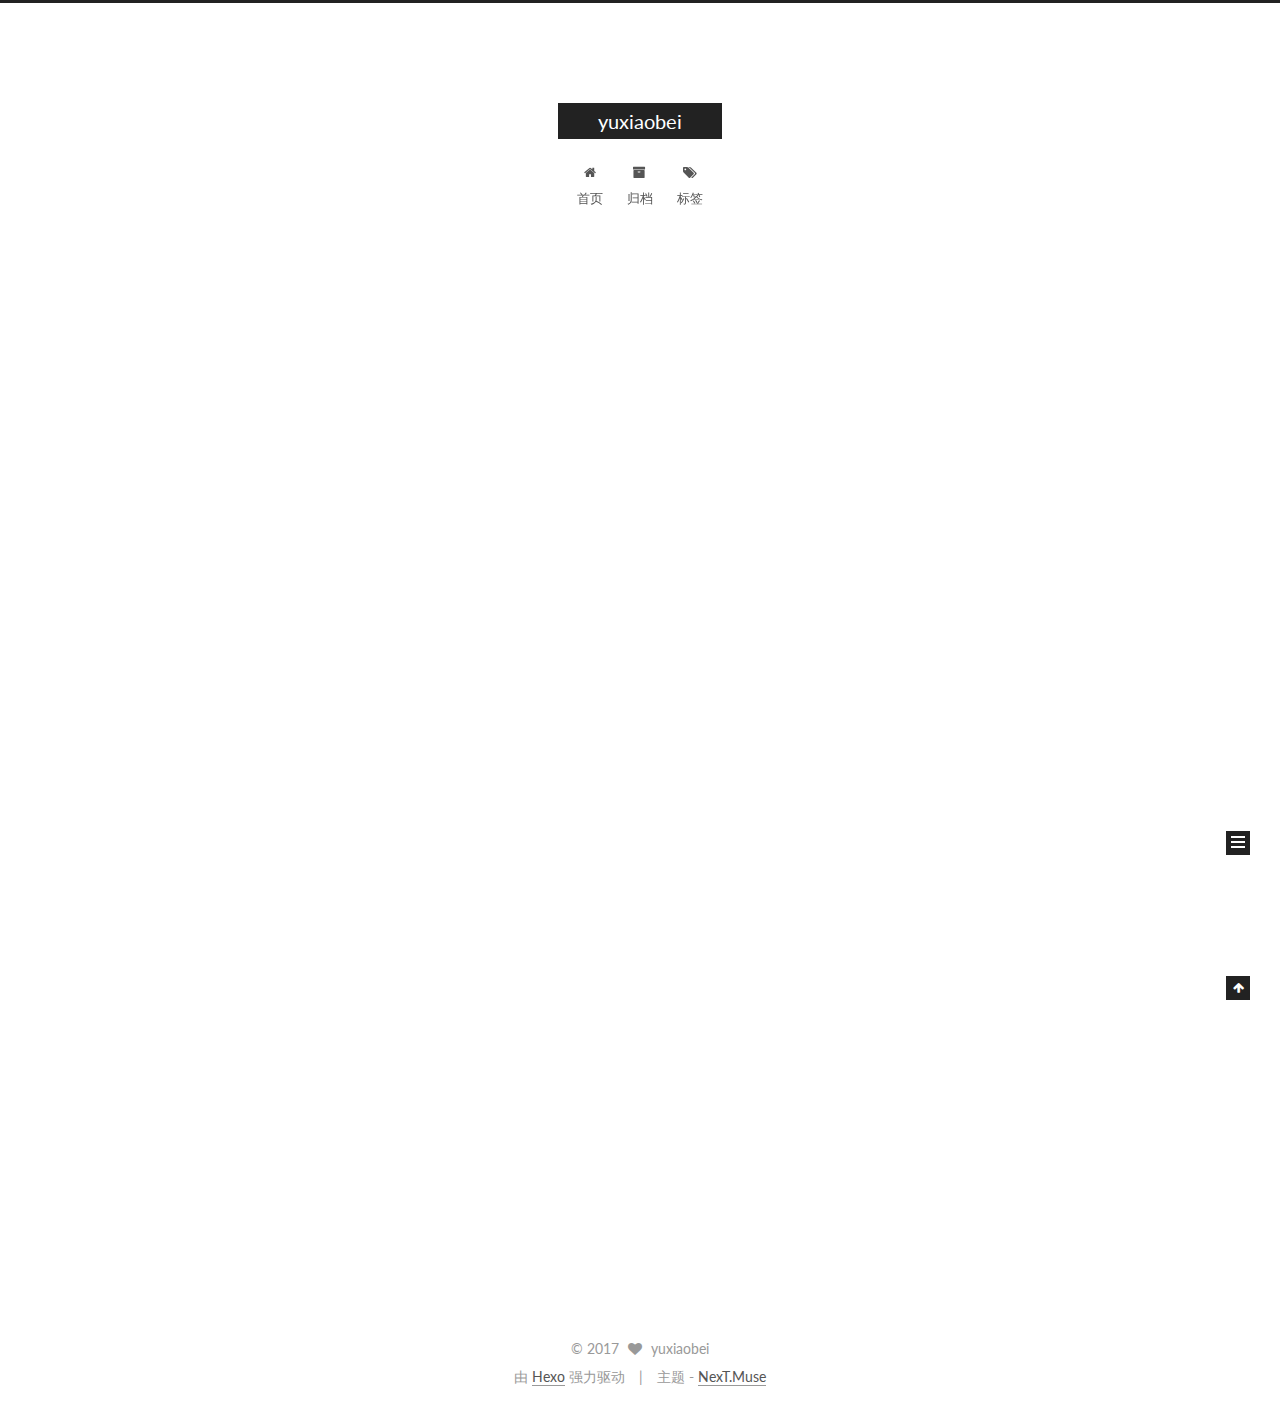
==== index.html @ 4ff59f2c "Site updated: 2017-12-08 08:45:27" ====
<!DOCTYPE html>



  


<html class="theme-next muse use-motion" lang="zh-Hans">
<head>
  <meta charset="UTF-8"/>
<meta http-equiv="X-UA-Compatible" content="IE=edge" />
<meta name="viewport" content="width=device-width, initial-scale=1, maximum-scale=1"/>
<meta name="theme-color" content="#222">









<meta http-equiv="Cache-Control" content="no-transform" />
<meta http-equiv="Cache-Control" content="no-siteapp" />















  
  
  <link href="/lib/fancybox/source/jquery.fancybox.css?v=2.1.5" rel="stylesheet" type="text/css" />




  
  
  
  

  
    
    
  

  

  

  

  

  
    
    
    <link href="//fonts.googleapis.com/css?family=Lato:300,300italic,400,400italic,700,700italic&subset=latin,latin-ext" rel="stylesheet" type="text/css">
  






<link href="/lib/font-awesome/css/font-awesome.min.css?v=4.6.2" rel="stylesheet" type="text/css" />

<link href="/css/main.css?v=5.1.2" rel="stylesheet" type="text/css" />


  <meta name="keywords" content="Hexo, NexT" />








  <link rel="shortcut icon" type="image/x-icon" href="/favicon.ico?v=5.1.2" />






<meta property="og:type" content="website">
<meta property="og:title" content="yuxiaobei">
<meta property="og:url" content="http://yuxiaobei.me/index.html">
<meta property="og:site_name" content="yuxiaobei">
<meta property="og:locale" content="zh-Hans">
<meta name="twitter:card" content="summary">
<meta name="twitter:title" content="yuxiaobei">



<script type="text/javascript" id="hexo.configurations">
  var NexT = window.NexT || {};
  var CONFIG = {
    root: '/',
    scheme: 'Muse',
    sidebar: {"position":"left","display":"post","offset":12,"offset_float":12,"b2t":false,"scrollpercent":false,"onmobile":false},
    fancybox: true,
    tabs: true,
    motion: true,
    duoshuo: {
      userId: '0',
      author: '博主'
    },
    algolia: {
      applicationID: '',
      apiKey: '',
      indexName: '',
      hits: {"per_page":10},
      labels: {"input_placeholder":"Search for Posts","hits_empty":"We didn't find any results for the search: ${query}","hits_stats":"${hits} results found in ${time} ms"}
    }
  };
</script>



  <link rel="canonical" href="http://yuxiaobei.me/"/>





  <title>yuxiaobei</title>
  














</head>

<body itemscope itemtype="http://schema.org/WebPage" lang="zh-Hans">

  
  
    
  

  <div class="container sidebar-position-left 
   page-home 
 ">
    <div class="headband"></div>

    <header id="header" class="header" itemscope itemtype="http://schema.org/WPHeader">
      <div class="header-inner"><div class="site-brand-wrapper">
  <div class="site-meta ">
    

    <div class="custom-logo-site-title">
      <a href="/"  class="brand" rel="start">
        <span class="logo-line-before"><i></i></span>
        <span class="site-title">yuxiaobei</span>
        <span class="logo-line-after"><i></i></span>
      </a>
    </div>
      
        <p class="site-subtitle"></p>
      
  </div>

  <div class="site-nav-toggle">
    <button>
      <span class="btn-bar"></span>
      <span class="btn-bar"></span>
      <span class="btn-bar"></span>
    </button>
  </div>
</div>

<nav class="site-nav">
  

  
    <ul id="menu" class="menu">
      
        
        <li class="menu-item menu-item-home">
          <a href="/" rel="section">
            
              <i class="menu-item-icon fa fa-fw fa-home"></i> <br />
            
            首页
          </a>
        </li>
      
        
        <li class="menu-item menu-item-archives">
          <a href="/archives/" rel="section">
            
              <i class="menu-item-icon fa fa-fw fa-archive"></i> <br />
            
            归档
          </a>
        </li>
      
        
        <li class="menu-item menu-item-tags">
          <a href="/tags/" rel="section">
            
              <i class="menu-item-icon fa fa-fw fa-tags"></i> <br />
            
            标签
          </a>
        </li>
      

      
    </ul>
  

  
</nav>



 </div>
    </header>

    <main id="main" class="main">
      <div class="main-inner">
        <div class="content-wrap">
          <div id="content" class="content">
            
  <section id="posts" class="posts-expand">
    
      

  

  
  
  

  <article class="post post-type-normal" itemscope itemtype="http://schema.org/Article">
  
  
  
  <div class="post-block">
    <link itemprop="mainEntityOfPage" href="http://yuxiaobei.me/2017/12/08/hello-world/">

    <span hidden itemprop="author" itemscope itemtype="http://schema.org/Person">
      <meta itemprop="name" content="yuxiaobei">
      <meta itemprop="description" content="">
      <meta itemprop="image" content="/images/avatar.gif">
    </span>

    <span hidden itemprop="publisher" itemscope itemtype="http://schema.org/Organization">
      <meta itemprop="name" content="yuxiaobei">
    </span>

    
      <header class="post-header">

        
        
          <h1 class="post-title" itemprop="name headline">
                
                <a class="post-title-link" href="/2017/12/08/hello-world/" itemprop="url">Hello World</a></h1>
        

        <div class="post-meta">
          <span class="post-time">
            
              <span class="post-meta-item-icon">
                <i class="fa fa-calendar-o"></i>
              </span>
              
                <span class="post-meta-item-text">发表于</span>
              
              <time title="创建于" itemprop="dateCreated datePublished" datetime="2017-12-08T08:29:46+08:00">
                2017-12-08
              </time>
            

            

            
          </span>

          

          
            
          

          
          

          

          

          

        </div>
      </header>
    

    
    
    
    <div class="post-body" itemprop="articleBody">

      
      

      
        
          
            <p>Welcome to <a href="https://hexo.io/" target="_blank" rel="noopener">Hexo</a>! This is your very first post. Check <a href="https://hexo.io/docs/" target="_blank" rel="noopener">documentation</a> for more info. If you get any problems when using Hexo, you can find the answer in <a href="https://hexo.io/docs/troubleshooting.html" target="_blank" rel="noopener">troubleshooting</a> or you can ask me on <a href="https://github.com/hexojs/hexo/issues" target="_blank" rel="noopener">GitHub</a>.</p>
<h2 id="Quick-Start"><a href="#Quick-Start" class="headerlink" title="Quick Start"></a>Quick Start</h2><h3 id="Create-a-new-post"><a href="#Create-a-new-post" class="headerlink" title="Create a new post"></a>Create a new post</h3><figure class="highlight bash"><table><tr><td class="gutter"><pre><span class="line">1</span><br></pre></td><td class="code"><pre><span class="line">$ hexo new <span class="string">"My New Post"</span></span><br></pre></td></tr></table></figure>
<p>More info: <a href="https://hexo.io/docs/writing.html" target="_blank" rel="noopener">Writing</a></p>
<h3 id="Run-server"><a href="#Run-server" class="headerlink" title="Run server"></a>Run server</h3><figure class="highlight bash"><table><tr><td class="gutter"><pre><span class="line">1</span><br></pre></td><td class="code"><pre><span class="line">$ hexo server</span><br></pre></td></tr></table></figure>
<p>More info: <a href="https://hexo.io/docs/server.html" target="_blank" rel="noopener">Server</a></p>
<h3 id="Generate-static-files"><a href="#Generate-static-files" class="headerlink" title="Generate static files"></a>Generate static files</h3><figure class="highlight bash"><table><tr><td class="gutter"><pre><span class="line">1</span><br></pre></td><td class="code"><pre><span class="line">$ hexo generate</span><br></pre></td></tr></table></figure>
<p>More info: <a href="https://hexo.io/docs/generating.html" target="_blank" rel="noopener">Generating</a></p>
<h3 id="Deploy-to-remote-sites"><a href="#Deploy-to-remote-sites" class="headerlink" title="Deploy to remote sites"></a>Deploy to remote sites</h3><figure class="highlight bash"><table><tr><td class="gutter"><pre><span class="line">1</span><br></pre></td><td class="code"><pre><span class="line">$ hexo deploy</span><br></pre></td></tr></table></figure>
<p>More info: <a href="https://hexo.io/docs/deployment.html" target="_blank" rel="noopener">Deployment</a></p>

          
        
      
    </div>
    
    
    

    

    

    

    <footer class="post-footer">
      

      

      

      
      
        <div class="post-eof"></div>
      
    </footer>
  </div>
  
  
  
  </article>


    
  </section>

  


          </div>
          


          

        </div>
        
          
  
  <div class="sidebar-toggle">
    <div class="sidebar-toggle-line-wrap">
      <span class="sidebar-toggle-line sidebar-toggle-line-first"></span>
      <span class="sidebar-toggle-line sidebar-toggle-line-middle"></span>
      <span class="sidebar-toggle-line sidebar-toggle-line-last"></span>
    </div>
  </div>

  <aside id="sidebar" class="sidebar">
    
    <div class="sidebar-inner">

      

      

      <section class="site-overview sidebar-panel sidebar-panel-active">
        <div class="site-author motion-element" itemprop="author" itemscope itemtype="http://schema.org/Person">
          <img class="site-author-image" itemprop="image"
               src="/images/avatar.gif"
               alt="yuxiaobei" />
          <p class="site-author-name" itemprop="name">yuxiaobei</p>
           
              <p class="site-description motion-element" itemprop="description"></p>
          
        </div>
        <nav class="site-state motion-element">

          
            <div class="site-state-item site-state-posts">
              <a href="/archives/">
                <span class="site-state-item-count">1</span>
                <span class="site-state-item-name">日志</span>
              </a>
            </div>
          

          

          

        </nav>

        

        <div class="links-of-author motion-element">
          
        </div>

        
        

        
        

        


      </section>

      

      

    </div>
  </aside>


        
      </div>
    </main>

    <footer id="footer" class="footer">
      <div class="footer-inner">
        <div class="copyright" >
  
  &copy; 
  <span itemprop="copyrightYear">2017</span>
  <span class="with-love">
    <i class="fa fa-heart"></i>
  </span>
  <span class="author" itemprop="copyrightHolder">yuxiaobei</span>
</div>


<div class="powered-by">
  由 <a class="theme-link" href="https://hexo.io">Hexo</a> 强力驱动
</div>

<div class="theme-info">
  主题 -
  <a class="theme-link" href="https://github.com/iissnan/hexo-theme-next">
    NexT.Muse
  </a>
</div>


        

        
      </div>
    </footer>

    
      <div class="back-to-top">
        <i class="fa fa-arrow-up"></i>
        
      </div>
    

  </div>

  

<script type="text/javascript">
  if (Object.prototype.toString.call(window.Promise) !== '[object Function]') {
    window.Promise = null;
  }
</script>









  












  
  <script type="text/javascript" src="/lib/jquery/index.js?v=2.1.3"></script>

  
  <script type="text/javascript" src="/lib/fastclick/lib/fastclick.min.js?v=1.0.6"></script>

  
  <script type="text/javascript" src="/lib/jquery_lazyload/jquery.lazyload.js?v=1.9.7"></script>

  
  <script type="text/javascript" src="/lib/velocity/velocity.min.js?v=1.2.1"></script>

  
  <script type="text/javascript" src="/lib/velocity/velocity.ui.min.js?v=1.2.1"></script>

  
  <script type="text/javascript" src="/lib/fancybox/source/jquery.fancybox.pack.js?v=2.1.5"></script>


  


  <script type="text/javascript" src="/js/src/utils.js?v=5.1.2"></script>

  <script type="text/javascript" src="/js/src/motion.js?v=5.1.2"></script>



  
  

  
    <script type="text/javascript" src="/js/src/scrollspy.js?v=5.1.2"></script>
<script type="text/javascript" src="/js/src/post-details.js?v=5.1.2"></script>

  

  


  <script type="text/javascript" src="/js/src/bootstrap.js?v=5.1.2"></script>



  


  




	





  





  






  





  

  

  

  

  

  

</body>
</html>
---- css/main.css ----
/* normalize.css v3.0.2 | MIT License | git.io/normalize */
html {
  font-family: sans-serif; /* 1 */
  -ms-text-size-adjust: 100%; /* 2 */
  -webkit-text-size-adjust: 100%; /* 2 */
}
body {
  margin: 0;
}
article,
aside,
details,
figcaption,
figure,
footer,
header,
hgroup,
main,
menu,
nav,
section,
summary {
  display: block;
}
audio,
canvas,
progress,
video {
  display: inline-block; /* 1 */
  vertical-align: baseline; /* 2 */
}
audio:not([controls]) {
  display: none;
  height: 0;
}
[hidden],
template {
  display: none;
}
a {
  background-color: transparent;
}
a:active,
a:hover {
  outline: 0;
}
abbr[title] {
  border-bottom: 1px dotted;
}
b,
strong {
  font-weight: bold;
}
dfn {
  font-style: italic;
}
h1 {
  font-size: 2em;
  margin: 0.67em 0;
}
mark {
  background: #ff0;
  color: #000;
}
small {
  font-size: 80%;
}
sub,
sup {
  font-size: 75%;
  line-height: 0;
  position: relative;
  vertical-align: baseline;
}
sup {
  top: -0.5em;
}
sub {
  bottom: -0.25em;
}
img {
  border: 0;
}
svg:not(:root) {
  overflow: hidden;
}
figure {
  margin: 1em 40px;
}
hr {
  -moz-box-sizing: content-box;
  box-sizing: content-box;
  height: 0;
}
pre {
  overflow: auto;
}
code,
kbd,
pre,
samp {
  font-family: monospace, monospace;
  font-size: 1em;
}
button,
input,
optgroup,
select,
textarea {
  color: inherit; /* 1 */
  font: inherit; /* 2 */
  margin: 0; /* 3 */
}
button {
  overflow: visible;
}
button,
select {
  text-transform: none;
}
button,
html input[type="button"],
input[type="reset"],
input[type="submit"] {
  -webkit-appearance: button; /* 2 */
  cursor: pointer; /* 3 */
}
button[disabled],
html input[disabled] {
  cursor: default;
}
button::-moz-focus-inner,
input::-moz-focus-inner {
  border: 0;
  padding: 0;
}
input {
  line-height: normal;
}
input[type="checkbox"],
input[type="radio"] {
  box-sizing: border-box; /* 1 */
  padding: 0; /* 2 */
}
input[type="number"]::-webkit-inner-spin-button,
input[type="number"]::-webkit-outer-spin-button {
  height: auto;
}
input[type="search"] {
  -webkit-appearance: textfield; /* 1 */
  -moz-box-sizing: content-box;
  -webkit-box-sizing: content-box; /* 2 */
  box-sizing: content-box;
}
input[type="search"]::-webkit-search-cancel-button,
input[type="search"]::-webkit-search-decoration {
  -webkit-appearance: none;
}
fieldset {
  border: 1px solid #c0c0c0;
  margin: 0 2px;
  padding: 0.35em 0.625em 0.75em;
}
legend {
  border: 0; /* 1 */
  padding: 0; /* 2 */
}
textarea {
  overflow: auto;
}
optgroup {
  font-weight: bold;
}
table {
  border-collapse: collapse;
  border-spacing: 0;
}
td,
th {
  padding: 0;
}
::selection {
  background: #262a30;
  color: #fff;
}
body {
  position: relative;
  font-family: 'Lato', "PingFang SC", "Microsoft YaHei", sans-serif;
  font-size: 14px;
  line-height: 2;
  color: #555;
  background: #fff;
}
@media (max-width: 767px) {
  body {
    padding-right: 0 !important;
  }
}
@media (min-width: 768px) and (max-width: 991px) {
  body {
    padding-right: 0 !important;
  }
}
@media (min-width: 1600px) {
  body {
    font-size: 16px;
  }
}
h1,
h2,
h3,
h4,
h5,
h6 {
  margin: 0;
  padding: 0;
  font-weight: bold;
  line-height: 1.5;
  font-family: 'Lato', "PingFang SC", "Microsoft YaHei", sans-serif;
}
h2,
h3,
h4,
h5,
h6 {
  margin: 20px 0 15px;
}
h1 {
  font-size: 22px;
}
@media (max-width: 767px) {
  h1 {
    font-size: 18px;
  }
}
h2 {
  font-size: 20px;
}
@media (max-width: 767px) {
  h2 {
    font-size: 16px;
  }
}
h3 {
  font-size: 18px;
}
@media (max-width: 767px) {
  h3 {
    font-size: 14px;
  }
}
h4 {
  font-size: 16px;
}
@media (max-width: 767px) {
  h4 {
    font-size: 12px;
  }
}
h5 {
  font-size: 14px;
}
@media (max-width: 767px) {
  h5 {
    font-size: 10px;
  }
}
h6 {
  font-size: 12px;
}
@media (max-width: 767px) {
  h6 {
    font-size: 8px;
  }
}
p {
  margin: 0 0 20px 0;
}
a {
  color: #555;
  text-decoration: none;
  border-bottom: 1px solid #999;
  word-wrap: break-word;
}
a:hover {
  color: #222;
  border-bottom-color: #222;
}
blockquote {
  margin: 0;
  padding: 0;
}
img {
  display: block;
  margin: auto;
  max-width: 100%;
  height: auto;
}
hr {
  margin: 40px 0;
  height: 3px;
  border: none;
  background-color: #ddd;
  background-image: repeating-linear-gradient(-45deg, #fff, #fff 4px, transparent 4px, transparent 8px);
}
blockquote {
  padding: 0 15px;
  color: #666;
  border-left: 4px solid #ddd;
}
blockquote cite::before {
  content: "-";
  padding: 0 5px;
}
dt {
  font-weight: 700;
}
dd {
  margin: 0;
  padding: 0;
}
.text-left {
  text-align: left;
}
.text-center {
  text-align: center;
}
.text-right {
  text-align: right;
}
.text-justify {
  text-align: justify;
}
.text-nowrap {
  white-space: nowrap;
}
.text-lowercase {
  text-transform: lowercase;
}
.text-uppercase {
  text-transform: uppercase;
}
.text-capitalize {
  text-transform: capitalize;
}
.center-block {
  display: block;
  margin-left: auto;
  margin-right: auto;
}
.clearfix:before,
.clearfix:after {
  content: " ";
  display: table;
}
.clearfix:after {
  clear: both;
}
.pullquote {
  width: 45%;
}
.pullquote.left {
  float: left;
  margin-left: 5px;
  margin-right: 10px;
}
.pullquote.right {
  float: right;
  margin-left: 10px;
  margin-right: 5px;
}
.affix.affix.affix {
  position: fixed;
}
.translation {
  margin-top: -20px;
  font-size: 14px;
  color: #999;
}
.scrollbar-measure {
  width: 100px;
  height: 100px;
  overflow: scroll;
  position: absolute;
  top: -9999px;
}
.use-motion .motion-element {
  opacity: 0;
}
table {
  margin: 20px 0;
  width: 100%;
  border-collapse: collapse;
  border-spacing: 0;
  border: 1px solid #ddd;
  font-size: 14px;
  table-layout: fixed;
  word-wrap: break-all;
}
table>tbody>tr:nth-of-type(odd) {
  background-color: #f9f9f9;
}
table>tbody>tr:hover {
  background-color: #f5f5f5;
}
caption,
th,
td {
  padding: 8px;
  text-align: left;
  vertical-align: middle;
  font-weight: normal;
}
th,
td {
  border-bottom: 3px solid #ddd;
  border-right: 1px solid #eee;
}
th {
  padding-bottom: 10px;
  font-weight: 700;
}
td {
  border-bottom-width: 1px;
}
html,
body {
  height: 100%;
}
.container {
  position: relative;
  min-height: 100%;
}
.header-inner {
  margin: 0 auto;
  padding: 100px 0 70px;
  width: 700px;
}
@media (min-width: 1600px) {
  .container .header-inner {
    width: 900px;
  }
}
.main {
  padding-bottom: 150px;
}
.main-inner {
  margin: 0 auto;
  width: 700px;
}
@media (min-width: 1600px) {
  .container .main-inner {
    width: 900px;
  }
}
.footer {
  position: absolute;
  left: 0;
  bottom: 0;
  width: 100%;
  min-height: 50px;
}
.footer-inner {
  box-sizing: border-box;
  margin: 20px auto;
  width: 700px;
}
@media (min-width: 1600px) {
  .container .footer-inner {
    width: 900px;
  }
}
pre,
.highlight {
  overflow: auto;
  margin: 20px 0;
  padding: 0;
  font-size: 13px;
  color: #4d4d4c;
  background: #f7f7f7;
  line-height: 1.6;
}
pre,
code {
  font-family: consolas, Menlo, "PingFang SC", "Microsoft YaHei", monospace;
}
code {
  padding: 2px 4px;
  word-wrap: break-word;
  color: #555;
  background: #eee;
  border-radius: 3px;
  font-size: 13px;
}
pre code {
  padding: 0;
  color: #4d4d4c;
  background: none;
  text-shadow: none;
}
.highlight {
  border-radius: 1px;
}
.highlight pre {
  border: none;
  margin: 0;
  padding: 10px 0;
}
.highlight table {
  margin: 0;
  width: auto;
  border: none;
}
.highlight td {
  border: none;
  padding: 0;
}
.highlight figcaption {
  font-size: 1em;
  color: #4d4d4c;
  line-height: 1em;
  margin-bottom: 1em;
}
.highlight figcaption:before,
.highlight figcaption:after {
  content: " ";
  display: table;
}
.highlight figcaption:after {
  clear: both;
}
.highlight figcaption a {
  float: right;
  color: #4d4d4c;
}
.highlight figcaption a:hover {
  border-bottom-color: #4d4d4c;
}
.highlight .gutter pre {
  padding-left: 10px;
  padding-right: 10px;
  color: #869194;
  text-align: right;
  background-color: #eff2f3;
}
.highlight .code pre {
  width: 100%;
  padding-left: 10px;
  padding-right: 10px;
  background-color: #f7f7f7;
}
.highlight .line {
  height: 20px;
}
.gutter {
  -webkit-user-select: none;
  -moz-user-select: none;
  -ms-user-select: none;
  user-select: none;
}
.gist table {
  width: auto;
}
.gist table td {
  border: none;
}
pre .deletion {
  background: #fdd;
}
pre .addition {
  background: #dfd;
}
pre .meta {
  color: #8959a8;
}
pre .comment {
  color: #8e908c;
}
pre .variable,
pre .attribute,
pre .tag,
pre .regexp,
pre .ruby .constant,
pre .xml .tag .title,
pre .xml .pi,
pre .xml .doctype,
pre .html .doctype,
pre .css .id,
pre .css .class,
pre .css .pseudo {
  color: #c82829;
}
pre .number,
pre .preprocessor,
pre .built_in,
pre .literal,
pre .params,
pre .constant,
pre .command {
  color: #f5871f;
}
pre .ruby .class .title,
pre .css .rules .attribute,
pre .string,
pre .value,
pre .inheritance,
pre .header,
pre .ruby .symbol,
pre .xml .cdata,
pre .special,
pre .number,
pre .formula {
  color: #718c00;
}
pre .title,
pre .css .hexcolor {
  color: #3e999f;
}
pre .function,
pre .python .decorator,
pre .python .title,
pre .ruby .function .title,
pre .ruby .title .keyword,
pre .perl .sub,
pre .javascript .title,
pre .coffeescript .title {
  color: #4271ae;
}
pre .keyword,
pre .javascript .function {
  color: #8959a8;
}
.full-image.full-image.full-image {
  border: none;
  max-width: 100%;
  width: auto;
  margin: 20px auto;
}
@media (min-width: 992px) {
  .full-image.full-image.full-image {
    max-width: none;
    width: 110%;
    margin: 25px -5%;
  }
}
.blockquote-center,
.page-home .post-type-quote blockquote,
.page-post-detail .post-type-quote blockquote {
  position: relative;
  margin: 40px 0;
  padding: 0;
  border-left: none;
  text-align: center;
}
.blockquote-center::before,
.page-home .post-type-quote blockquote::before,
.page-post-detail .post-type-quote blockquote::before,
.blockquote-center::after,
.page-home .post-type-quote blockquote::after,
.page-post-detail .post-type-quote blockquote::after {
  position: absolute;
  content: ' ';
  display: block;
  width: 100%;
  height: 24px;
  opacity: 0.2;
  background-repeat: no-repeat;
  background-position: 0 -6px;
  background-size: 22px 22px;
}
.blockquote-center::before,
.page-home .post-type-quote blockquote::before,
.page-post-detail .post-type-quote blockquote::before {
  top: -20px;
  background-image: url("../images/quote-l.svg");
  border-top: 1px solid #ccc;
}
.blockquote-center::after,
.page-home .post-type-quote blockquote::after,
.page-post-detail .post-type-quote blockquote::after {
  bottom: -20px;
  background-image: url("../images/quote-r.svg");
  border-bottom: 1px solid #ccc;
  background-position: 100% 8px;
}
.blockquote-center p,
.page-home .post-type-quote blockquote p,
.page-post-detail .post-type-quote blockquote p,
.blockquote-center div,
.page-home .post-type-quote blockquote div,
.page-post-detail .post-type-quote blockquote div {
  text-align: center;
}
.post .post-body .group-picture img {
  box-sizing: border-box;
  padding: 0 3px;
  border: none;
}
.post .group-picture-row {
  overflow: hidden;
  margin-top: 6px;
}
.post .group-picture-row:first-child {
  margin-top: 0;
}
.post .group-picture-column {
  float: left;
}
.page-post-detail .post-body .group-picture-column {
  float: none;
  margin-top: 10px;
  width: auto !important;
}
.page-post-detail .post-body .group-picture-column img {
  margin: 0 auto;
}
.page-archive .group-picture-container {
  overflow: hidden;
}
.page-archive .group-picture-row {
  float: left;
}
.page-archive .group-picture-row:first-child {
  margin-top: 6px;
}
.page-archive .group-picture-column {
  max-width: 150px;
  max-height: 150px;
}
.post-body .note {
  position: relative;
  padding: 15px;
  margin-bottom: 20px;
  border: 1px solid #eee;
  border-left-width: 5px;
  border-radius: 3px;
}
.post-body .note h2,
.post-body .note h3,
.post-body .note h4,
.post-body .note h5,
.post-body .note h6 {
  margin-top: 0;
  margin-bottom: 0;
  border-bottom: initial;
  padding-top: 0 !important;
}
.post-body .note p:first-child,
.post-body .note ul:first-child,
.post-body .note ol:first-child,
.post-body .note table:first-child,
.post-body .note pre:first-child,
.post-body .note blockquote:first-child {
  margin-top: 0;
}
.post-body .note p:last-child,
.post-body .note ul:last-child,
.post-body .note ol:last-child,
.post-body .note table:last-child,
.post-body .note pre:last-child,
.post-body .note blockquote:last-child {
  margin-bottom: 0;
}
.post-body .note.default {
  border-left-color: #777;
}
.post-body .note.default h2,
.post-body .note.default h3,
.post-body .note.default h4,
.post-body .note.default h5,
.post-body .note.default h6 {
  color: #777;
}
.post-body .note.primary {
  border-left-color: #6f42c1;
}
.post-body .note.primary h2,
.post-body .note.primary h3,
.post-body .note.primary h4,
.post-body .note.primary h5,
.post-body .note.primary h6 {
  color: #6f42c1;
}
.post-body .note.info {
  border-left-color: #428bca;
}
.post-body .note.info h2,
.post-body .note.info h3,
.post-body .note.info h4,
.post-body .note.info h5,
.post-body .note.info h6 {
  color: #428bca;
}
.post-body .note.success {
  border-left-color: #5cb85c;
}
.post-body .note.success h2,
.post-body .note.success h3,
.post-body .note.success h4,
.post-body .note.success h5,
.post-body .note.success h6 {
  color: #5cb85c;
}
.post-body .note.warning {
  border-left-color: #f0ad4e;
}
.post-body .note.warning h2,
.post-body .note.warning h3,
.post-body .note.warning h4,
.post-body .note.warning h5,
.post-body .note.warning h6 {
  color: #f0ad4e;
}
.post-body .note.danger {
  border-left-color: #d9534f;
}
.post-body .note.danger h2,
.post-body .note.danger h3,
.post-body .note.danger h4,
.post-body .note.danger h5,
.post-body .note.danger h6 {
  color: #d9534f;
}
.post-body .label {
  display: inline;
  padding: 0 2px;
  white-space: nowrap;
}
.post-body .label.default {
  background-color: #f0f0f0;
}
.post-body .label.primary {
  background-color: #efe6f7;
}
.post-body .label.info {
  background-color: #e5f2f8;
}
.post-body .label.success {
  background-color: #e7f4e9;
}
.post-body .label.warning {
  background-color: #fcf6e1;
}
.post-body .label.danger {
  background-color: #fae8eb;
}
.post-body .tabs {
  position: relative;
  display: block;
  margin-bottom: 20px;
  padding-top: 10px;
}
.post-body .tabs ul.nav-tabs {
  margin: 0;
  padding: 0;
  display: flex;
  margin-bottom: -1px;
}
@media (max-width: 413px) {
  .post-body .tabs ul.nav-tabs {
    display: block;
    margin-bottom: 5px;
  }
}
.post-body .tabs ul.nav-tabs li.tab {
  list-style-type: none !important;
  margin: 0 0.25em 0 0;
  border-top: 3px solid transparent;
  border-left: 1px solid transparent;
  border-right: 1px solid transparent;
}
@media (max-width: 413px) {
  .post-body .tabs ul.nav-tabs li.tab {
    margin: initial;
    border-top: 1px solid transparent;
    border-left: 3px solid transparent;
    border-right: 1px solid transparent;
    border-bottom: 1px solid transparent;
  }
}
.post-body .tabs ul.nav-tabs li.tab a {
  outline: 0;
  border-bottom: initial;
  display: block;
  line-height: 1.8em;
  padding: 0.25em 0.75em;
  transition-duration: 0.2s;
  transition-timing-function: ease-out;
  transition-delay: 0s;
}
.post-body .tabs ul.nav-tabs li.tab a i {
  width: 1.285714285714286em;
}
.post-body .tabs ul.nav-tabs li.tab.active {
  border-top: 3px solid #fc6423;
  border-left: 1px solid #ddd;
  border-right: 1px solid #ddd;
  background-color: #fff;
}
@media (max-width: 413px) {
  .post-body .tabs ul.nav-tabs li.tab.active {
    border-top: 1px solid #ddd;
    border-left: 3px solid #fc6423;
    border-right: 1px solid #ddd;
    border-bottom: 1px solid #ddd;
  }
}
.post-body .tabs ul.nav-tabs li.tab.active a {
  cursor: default;
  color: #555;
}
.post-body .tabs .tab-content {
  background-color: #fff;
}
.post-body .tabs .tab-content .tab-pane {
  border: 1px solid #ddd;
  padding: 20px 20px 0 20px;
}
.post-body .tabs .tab-content .tab-pane:not(.active) {
  display: none !important;
}
.post-body .tabs .tab-content .tab-pane.active {
  display: block !important;
}
.btn {
  display: inline-block;
  padding: 0 20px;
  font-size: 14px;
  color: #fff;
  background: #222;
  border: 2px solid #222;
  text-decoration: none;
  border-radius: 0;
  transition-property: background-color;
  transition-duration: 0.2s;
  transition-timing-function: ease-in-out;
  transition-delay: 0s;
}
.btn:hover,
.post-button .btn:hover {
  border-color: #222;
  color: #222;
  background: #fff;
}
.btn-bar {
  display: block;
  width: 22px;
  height: 2px;
  background: #555;
  border-radius: 1px;
}
.btn-bar+.btn-bar {
  margin-top: 4px;
}
.pagination {
  margin: 120px 0 40px;
  text-align: center;
  border-top: 1px solid #eee;
}
.page-number-basic,
.pagination .prev,
.pagination .next,
.pagination .page-number,
.pagination .space {
  display: inline-block;
  position: relative;
  top: -1px;
  margin: 0 10px;
  padding: 0 10px;
  line-height: 30px;
}
@media (max-width: 767px) {
  .page-number-basic,
  .pagination .prev,
  .pagination .next,
  .pagination .page-number,
  .pagination .space {
    margin: 0 5px;
  }
}
.pagination .prev,
.pagination .next,
.pagination .page-number {
  border-bottom: 0;
  border-top: 1px solid #eee;
  transition-property: border-color;
  transition-duration: 0.2s;
  transition-timing-function: ease-in-out;
  transition-delay: 0s;
}
.pagination .prev:hover,
.pagination .next:hover,
.pagination .page-number:hover {
  border-top-color: #222;
}
.pagination .space {
  padding: 0;
  margin: 0;
}
.pagination .prev {
  margin-left: 0;
}
.pagination .next {
  margin-right: 0;
}
.pagination .page-number.current {
  color: #fff;
  background: #ccc;
  border-top-color: #ccc;
}
@media (max-width: 767px) {
  .pagination {
    border-top: none;
  }
  .pagination .prev,
  .pagination .next,
  .pagination .page-number {
    margin-bottom: 10px;
    border-top: 0;
    border-bottom: 1px solid #eee;
  }
  .pagination .prev:hover,
  .pagination .next:hover,
  .pagination .page-number:hover {
    border-bottom-color: #222;
  }
}
.comments {
  margin: 60px 20px 0;
}
.tag-cloud {
  text-align: center;
}
.tag-cloud a {
  display: inline-block;
  margin: 10px;
}
.back-to-top {
  box-sizing: border-box;
  position: fixed;
  bottom: -100px;
  right: 30px;
  z-index: 1050;
  padding: 0 6px;
  width: 24px;
  background: #222;
  font-size: 12px;
  opacity: 1;
  color: #fff;
  cursor: pointer;
  text-align: center;
  -webkit-transform: translateZ(0);
  transition-property: bottom;
  transition-duration: 0.2s;
  transition-timing-function: ease-in-out;
  transition-delay: 0s;
}
@media (min-width: 768px) and (max-width: 991px) {
  .back-to-top {
    display: none !important;
  }
}
@media (max-width: 767px) {
  .back-to-top {
    display: none !important;
  }
}
.back-to-top.back-to-top-on {
  bottom: 19px;
}
.header {
  background: transparent;
}
.header-inner {
  position: relative;
}
.headband {
  height: 3px;
  background: #222;
}
.site-meta {
  margin: 0;
  text-align: center;
}
@media (max-width: 767px) {
  .site-meta {
    text-align: center;
  }
}
.brand {
  position: relative;
  display: inline-block;
  padding: 0 40px;
  color: #fff;
  background: #222;
  border-bottom: none;
}
.brand:hover {
  color: #fff;
}
.logo {
  display: inline-block;
  margin-right: 5px;
  line-height: 36px;
  vertical-align: top;
}
.site-title {
  display: inline-block;
  vertical-align: top;
  line-height: 36px;
  font-size: 20px;
  font-weight: normal;
  font-family: 'Lato', "PingFang SC", "Microsoft YaHei", sans-serif;
}
.site-subtitle {
  margin-top: 10px;
  font-size: 13px;
  color: #999;
}
.use-motion .brand {
  opacity: 0;
}
.use-motion .logo,
.use-motion .site-title,
.use-motion .site-subtitle {
  opacity: 0;
  position: relative;
  top: -10px;
}
.site-nav-toggle {
  display: none;
  position: absolute;
  top: 10px;
  left: 10px;
}
@media (max-width: 767px) {
  .site-nav-toggle {
    display: block;
  }
}
.site-nav-toggle button {
  margin-top: 2px;
  padding: 9px 10px;
  background: transparent;
  border: none;
}
@media (max-width: 767px) {
  .site-nav {
    display: none;
    margin: 0 -10px;
    padding: 0 10px;
    clear: both;
    border-top: 1px solid #ddd;
  }
}
@media (min-width: 768px) and (max-width: 991px) {
  .site-nav {
    display: block !important;
  }
}
@media (min-width: 992px) {
  .site-nav {
    display: block !important;
  }
}
.menu {
  margin-top: 20px;
  padding-left: 0;
  text-align: center;
}
.menu .menu-item {
  display: inline-block;
  margin: 0 10px;
  list-style: none;
}
@media screen and (max-width: 767px) {
  .menu .menu-item {
    margin-top: 10px;
  }
}
.menu .menu-item a {
  display: block;
  font-size: 13px;
  line-height: inherit;
  border-bottom: 1px solid transparent;
  transition-property: border-color;
  transition-duration: 0.2s;
  transition-timing-function: ease-in-out;
  transition-delay: 0s;
}
.menu .menu-item a:hover {
  border-bottom-color: #222;
}
.menu .menu-item .fa {
  margin-right: 5px;
}
.use-motion .menu-item {
  opacity: 0;
}
.post-body {
  font-family: 'Lato', "PingFang SC", "Microsoft YaHei", sans-serif;
}
@media (max-width: 767px) {
  .post-body {
    word-break: break-word;
  }
}
.post-body .fancybox img {
  display: block !important;
  margin: 0 auto;
  cursor: pointer;
  cursor: zoom-in;
  cursor: -webkit-zoom-in;
}
.post-body .image-caption,
.post-body .figure .caption {
  margin: 10px auto 15px;
  text-align: center;
  font-size: 14px;
  color: #999;
  font-weight: bold;
  line-height: 1;
}
.post-sticky-flag {
  display: inline-block;
  font-size: 16px;
  -ms-transform: rotate(30deg);
  -webkit-transform: rotate(30deg);
  -moz-transform: rotate(30deg);
  -ms-transform: rotate(30deg);
  -o-transform: rotate(30deg);
  transform: rotate(30deg);
}
.posts-expand {
  padding-top: 40px;
}
@media (max-width: 767px) {
  .posts-expand {
    margin: 0 20px;
  }
  .post-body pre {
    padding: 10px;
  }
  .post-body pre .gutter pre {
    padding-right: 10px;
  }
  .post-body .highlight {
    margin-left: 0px;
    margin-right: 0px;
    padding: 0;
  }
  .post-body .highlight .gutter pre {
    padding-right: 10px;
  }
}
@media (min-width: 992px) {
  .posts-expand .post-body {
    text-align: justify;
  }
}
.posts-expand .post-body h2,
.posts-expand .post-body h3,
.posts-expand .post-body h4,
.posts-expand .post-body h5,
.posts-expand .post-body h6 {
  padding-top: 10px;
}
.posts-expand .post-body h2 .header-anchor,
.posts-expand .post-body h3 .header-anchor,
.posts-expand .post-body h4 .header-anchor,
.posts-expand .post-body h5 .header-anchor,
.posts-expand .post-body h6 .header-anchor {
  float: right;
  margin-left: 10px;
  color: #ccc;
  border-bottom-style: none;
  visibility: hidden;
}
.posts-expand .post-body h2 .header-anchor:hover,
.posts-expand .post-body h3 .header-anchor:hover,
.posts-expand .post-body h4 .header-anchor:hover,
.posts-expand .post-body h5 .header-anchor:hover,
.posts-expand .post-body h6 .header-anchor:hover {
  color: inherit;
}
.posts-expand .post-body h2:hover .header-anchor,
.posts-expand .post-body h3:hover .header-anchor,
.posts-expand .post-body h4:hover .header-anchor,
.posts-expand .post-body h5:hover .header-anchor,
.posts-expand .post-body h6:hover .header-anchor {
  visibility: visible;
}
.posts-expand .post-body ul li {
  list-style: circle;
}
.posts-expand .post-body img {
  box-sizing: border-box;
  margin: auto;
  padding: 3px;
  border: 1px solid #ddd;
}
.posts-expand .fancybox img {
  margin: 0 auto;
}
@media (max-width: 767px) {
  .posts-collapse {
    margin: 0 20px;
  }
  .posts-collapse .post-title,
  .posts-collapse .post-meta {
    display: block;
    width: auto;
    text-align: left;
  }
}
.posts-collapse {
  position: relative;
  z-index: 1010;
  margin-left: 55px;
}
.posts-collapse::after {
  content: " ";
  position: absolute;
  top: 20px;
  left: 0;
  margin-left: -2px;
  width: 4px;
  height: 100%;
  background: #f5f5f5;
  z-index: -1;
}
@media (max-width: 767px) {
  .posts-collapse {
    margin: 0 20px;
  }
}
.posts-collapse .collection-title {
  position: relative;
  margin: 60px 0;
}
.posts-collapse .collection-title h1,
.posts-collapse .collection-title h2 {
  margin-left: 20px;
}
.posts-collapse .collection-title small {
  color: #bbb;
  margin-left: 5px;
}
.posts-collapse .collection-title::before {
  content: " ";
  position: absolute;
  left: 0;
  top: 50%;
  margin-left: -4px;
  margin-top: -4px;
  width: 8px;
  height: 8px;
  background: #bbb;
  border-radius: 50%;
}
.posts-collapse .post {
  margin: 30px 0;
}
.posts-collapse .post-header {
  position: relative;
  transition-duration: 0.2s;
  transition-timing-function: ease-in-out;
  transition-delay: 0s;
  transition-property: border;
  border-bottom: 1px dashed #ccc;
}
.posts-collapse .post-header::before {
  content: " ";
  position: absolute;
  left: 0;
  top: 12px;
  width: 6px;
  height: 6px;
  margin-left: -4px;
  background: #bbb;
  border-radius: 50%;
  border: 1px solid #fff;
  transition-duration: 0.2s;
  transition-timing-function: ease-in-out;
  transition-delay: 0s;
  transition-property: background;
}
.posts-collapse .post-header:hover {
  border-bottom-color: #666;
}
.posts-collapse .post-header:hover::before {
  background: #222;
}
.posts-collapse .post-meta {
  position: absolute;
  font-size: 12px;
  left: 20px;
  top: 5px;
}
.posts-collapse .post-comments-count {
  display: none;
}
.posts-collapse .post-title {
  margin-left: 60px;
  font-size: 16px;
  font-weight: normal;
  line-height: inherit;
}
.posts-collapse .post-title::after {
  margin-left: 3px;
  opacity: 0.6;
}
.posts-collapse .post-title a {
  color: #666;
  border-bottom: none;
}
.page-home .post-type-quote .post-header,
.page-post-detail .post-type-quote .post-header,
.page-home .post-type-quote .post-tags,
.page-post-detail .post-type-quote .post-tags {
  display: none;
}
.posts-expand .post-title {
  font-size: 26px;
  text-align: center;
  word-break: break-word;
  font-weight: 400;
}
@media (max-width: 767px) {
  .posts-expand .post-title {
    font-size: 22px;
  }
}
.posts-expand .post-title-link {
  display: inline-block;
  position: relative;
  color: #555;
  border-bottom: none;
  line-height: 1.2;
  vertical-align: top;
}
.posts-expand .post-title-link::before {
  content: "";
  position: absolute;
  width: 100%;
  height: 2px;
  bottom: 0;
  left: 0;
  background-color: #000;
  visibility: hidden;
  -webkit-transform: scaleX(0);
  -moz-transform: scaleX(0);
  -ms-transform: scaleX(0);
  -o-transform: scaleX(0);
  transform: scaleX(0);
  transition-duration: 0.2s;
  transition-timing-function: ease-in-out;
  transition-delay: 0s;
}
.posts-expand .post-title-link:hover::before {
  visibility: visible;
  -webkit-transform: scaleX(1);
  -moz-transform: scaleX(1);
  -ms-transform: scaleX(1);
  -o-transform: scaleX(1);
  transform: scaleX(1);
}
.posts-expand .post-title-link .fa {
  font-size: 16px;
}
.posts-expand .post-meta {
  margin: 3px 0 60px 0;
  color: #999;
  font-family: 'Lato', "PingFang SC", "Microsoft YaHei", sans-serif;
  font-size: 12px;
  text-align: center;
}
.posts-expand .post-meta .post-category-list {
  display: inline-block;
  margin: 0;
  padding: 3px;
}
.posts-expand .post-meta .post-category-list-link {
  color: #999;
}
.posts-expand .post-meta .post-description {
  font-size: 14px;
  margin-top: 2px;
}
.post-wordcount {
  display: inline-block;
}
.post-meta-divider {
  margin: 0 0.5em;
}
.post-meta-item-icon {
  margin-right: 3px;
}
@media (min-width: 768px) and (max-width: 991px) {
  .post-meta-item-icon {
    display: inline-block;
  }
}
@media (max-width: 767px) {
  .post-meta-item-icon {
    display: inline-block;
  }
}
@media (min-width: 768px) and (max-width: 991px) {
  .post-meta-item-text {
    display: none;
  }
}
@media (max-width: 767px) {
  .post-meta-item-text {
    display: none;
  }
}
@media (max-width: 767px) {
  .posts-expand .post-comments-count {
    display: none;
  }
}
.post-button {
  margin-top: 50px;
}
.post-button .btn {
  color: #fff;
  font-size: 14px;
  background: #222;
  border-radius: 0;
  line-height: 2;
  margin: 0 4px 8px 4px;
}
.post-button .fa-fw {
  width: 1.285714285714286em;
  text-align: left;
}
.posts-expand .post-tags {
  margin-top: 40px;
  text-align: center;
}
.posts-expand .post-tags a {
  display: inline-block;
  margin-right: 10px;
  font-size: 13px;
}
.post-nav {
  display: table;
  margin-top: 15px;
  width: 100%;
  border-top: 1px solid #eee;
}
.post-nav-divider {
  display: table-cell;
  width: 10%;
}
.post-nav-item {
  display: table-cell;
  padding: 10px 0 0 0;
  width: 45%;
  vertical-align: top;
}
.post-nav-item a {
  position: relative;
  display: block;
  line-height: 25px;
  font-size: 14px;
  color: #555;
  border-bottom: none;
}
.post-nav-item a:hover {
  color: #222;
  border-bottom: none;
}
.post-nav-item a:active {
  top: 2px;
}
.post-nav-item .fa {
  position: absolute;
  top: 8px;
  left: 0;
  font-size: 12px;
}
.post-nav-next a {
  padding-left: 15px;
}
.post-nav-prev {
  text-align: right;
}
.post-nav-prev a {
  padding-right: 15px;
}
.post-nav-prev .fa {
  right: 0;
  left: auto;
}
.posts-expand .post-eof {
  display: block;
  margin: 80px auto 60px;
  width: 8%;
  height: 1px;
  background: #ccc;
  text-align: center;
}
.post:last-child .post-eof.post-eof.post-eof {
  display: none;
}
.post-gallery {
  display: table;
  table-layout: fixed;
  width: 100%;
  border-collapse: separate;
}
.post-gallery-row {
  display: table-row;
}
.post-gallery .post-gallery-img {
  display: table-cell;
  text-align: center;
  vertical-align: middle;
  border: none;
}
.post-gallery .post-gallery-img img {
  max-width: 100%;
  max-height: 100%;
  border: none;
}
.fancybox-close,
.fancybox-close:hover {
  border: none;
}
.rtl.post-body p,
.rtl.post-body a,
.rtl.post-body h1,
.rtl.post-body h2,
.rtl.post-body h3,
.rtl.post-body h4,
.rtl.post-body h5,
.rtl.post-body h6,
.rtl.post-body li,
.rtl.post-body ul,
.rtl.post-body ol {
  direction: rtl;
  font-family: UKIJ Ekran;
}
.rtl.post-title {
  font-family: UKIJ Ekran;
}
.sidebar {
  position: fixed;
  right: 0;
  top: 0;
  bottom: 0;
  width: 0;
  z-index: 1040;
  box-shadow: inset 0 2px 6px #000;
  background: #222;
  -webkit-transform: translateZ(0);
}
.sidebar a {
  color: #999;
  border-bottom-color: #555;
}
.sidebar a:hover {
  color: #eee;
}
@media (min-width: 768px) and (max-width: 991px) {
  .sidebar {
    display: none !important;
  }
}
@media (max-width: 767px) {
  .sidebar {
    display: none !important;
  }
}
.sidebar-inner {
  position: relative;
  padding: 20px 10px;
  color: #999;
  text-align: center;
}
.sidebar-toggle {
  position: fixed;
  right: 30px;
  bottom: 45px;
  width: 14px;
  height: 14px;
  padding: 5px;
  background: #222;
  line-height: 0;
  z-index: 1050;
  cursor: pointer;
  -webkit-transform: translateZ(0);
}
@media (min-width: 768px) and (max-width: 991px) {
  .sidebar-toggle {
    display: none !important;
  }
}
@media (max-width: 767px) {
  .sidebar-toggle {
    display: none !important;
  }
}
.sidebar-toggle-line {
  position: relative;
  display: inline-block;
  vertical-align: top;
  height: 2px;
  width: 100%;
  background: #fff;
  margin-top: 3px;
}
.sidebar-toggle-line:first-child {
  margin-top: 0;
}
.site-author-image {
  display: block;
  margin: 0 auto;
  padding: 2px;
  max-width: 96px;
  height: auto;
  border: 2px solid #333;
}
.site-author-name {
  margin: 5px 0 0;
  text-align: center;
  color: #f5f5f5;
  font-weight: normal;
}
.site-description {
  margin-top: 5px;
  text-align: center;
  font-size: 14px;
  color: #999;
}
.site-state {
  overflow: hidden;
  line-height: 1.4;
  white-space: nowrap;
  text-align: center;
}
.site-state-item {
  display: inline-block;
  padding: 0 15px;
  border-left: 1px solid #333;
}
.site-state-item:first-child {
  border-left: none;
}
.site-state-item a {
  border-bottom: none;
}
.site-state-item-count {
  display: block;
  text-align: center;
  color: inherit;
  font-weight: 600;
  font-size: 18px;
}
.site-state-item-name {
  font-size: 13px;
  color: inherit;
}
.feed-link {
  margin-top: 20px;
}
.feed-link a {
  display: inline-block;
  padding: 0 15px;
  color: #fc6423;
  border: 1px solid #fc6423;
  border-radius: 4px;
}
.feed-link a i {
  color: #fc6423;
  font-size: 14px;
}
.feed-link a:hover {
  color: #fff;
  background: #fc6423;
}
.feed-link a:hover i {
  color: #fff;
}
.links-of-author {
  margin-top: 20px;
  display: flex;
  flex-wrap: wrap;
  justify-content: center;
}
.links-of-author a {
  display: inline-block;
  vertical-align: middle;
  margin-right: 10px;
  margin-bottom: 10px;
  border-bottom-color: #555;
  font-size: 13px;
}
.links-of-author a:before {
  display: inline-block;
  vertical-align: middle;
  margin-right: 3px;
  content: " ";
  width: 4px;
  height: 4px;
  border-radius: 50%;
  background: #602fac;
}
.links-of-blogroll {
  font-size: 13px;
}
.links-of-blogroll-title {
  margin-top: 20px;
  font-size: 14px;
  font-weight: 600;
}
.links-of-blogroll-list {
  margin: 0;
  padding: 0;
  list-style: none;
}
.links-of-blogroll-item {
  padding: 2px 10px;
}
.sidebar-nav {
  margin: 0 0 20px;
  padding-left: 0;
}
.sidebar-nav li {
  display: inline-block;
  cursor: pointer;
  border-bottom: 1px solid transparent;
  font-size: 14px;
  color: #555;
}
.sidebar-nav li:hover {
  color: #f5f5f5;
}
.page-post-detail .sidebar-nav-toc {
  padding: 0 5px;
}
.page-post-detail .sidebar-nav-overview {
  margin-left: 10px;
}
.sidebar-nav .sidebar-nav-active {
  color: #87daff;
  border-bottom-color: #87daff;
}
.sidebar-nav .sidebar-nav-active:hover {
  color: #87daff;
}
.sidebar-panel {
  display: none;
}
.sidebar-panel-active {
  display: block;
}
.post-toc-empty {
  font-size: 14px;
  color: #666;
}
.post-toc-wrap {
  overflow: hidden;
}
.post-toc {
  overflow: auto;
}
.post-toc ol {
  margin: 0;
  padding: 0 2px 5px 10px;
  text-align: left;
  list-style: none;
  font-size: 14px;
}
.post-toc ol > ol {
  padding-left: 0;
}
.post-toc ol a {
  transition-duration: 0.2s;
  transition-timing-function: ease-in-out;
  transition-delay: 0s;
  transition-property: all;
  color: #999;
  border-bottom-color: #555;
}
.post-toc ol a:hover {
  color: #ccc;
  border-bottom-color: #ccc;
}
.post-toc .nav-item {
  overflow: hidden;
  text-overflow: ellipsis;
  white-space: nowrap;
  line-height: 1.8;
}
.post-toc .nav .nav-child {
  display: none;
}
.post-toc .nav .active > .nav-child {
  display: block;
}
.post-toc .nav .active-current > .nav-child {
  display: block;
}
.post-toc .nav .active-current > .nav-child > .nav-item {
  display: block;
}
.post-toc .nav .active > a {
  color: #87daff;
  border-bottom-color: #87daff;
}
.post-toc .nav .active-current > a {
  color: #87daff;
}
.post-toc .nav .active-current > a:hover {
  color: #87daff;
}
.footer {
  font-size: 14px;
  color: #999;
}
.footer img {
  border: none;
}
.footer-inner {
  text-align: center;
}
.with-love {
  display: inline-block;
  margin: 0 5px;
}
.powered-by,
.theme-info {
  display: inline-block;
}
.powered-by {
  margin-right: 10px;
}
.powered-by::after {
  content: "|";
  padding-left: 10px;
}
.cc-license {
  margin-top: 10px;
  text-align: center;
}
.cc-license .cc-opacity {
  opacity: 0.7;
  border-bottom: none;
}
.cc-license .cc-opacity:hover {
  opacity: 0.9;
}
.cc-license img {
  display: inline-block;
}
.theme-next #ds-thread #ds-reset {
  color: #555;
}
.theme-next #ds-thread #ds-reset .ds-replybox {
  margin-bottom: 30px;
}
.theme-next #ds-thread #ds-reset .ds-replybox .ds-avatar,
.theme-next #ds-reset .ds-avatar img {
  box-shadow: none;
}
.theme-next #ds-thread #ds-reset .ds-textarea-wrapper {
  border-color: #c7d4e1;
  background: none;
  border-top-right-radius: 3px;
  border-top-left-radius: 3px;
}
.theme-next #ds-thread #ds-reset .ds-textarea-wrapper textarea {
  height: 60px;
}
.theme-next #ds-reset .ds-rounded-top {
  border-radius: 0;
}
.theme-next #ds-thread #ds-reset .ds-post-toolbar {
  box-sizing: border-box;
  border: 1px solid #c7d4e1;
  background: #f6f8fa;
}
.theme-next #ds-thread #ds-reset .ds-post-options {
  height: 40px;
  border: none;
  background: none;
}
.theme-next #ds-thread #ds-reset .ds-toolbar-buttons {
  top: 11px;
}
.theme-next #ds-thread #ds-reset .ds-sync {
  top: 5px;
}
.theme-next #ds-thread #ds-reset .ds-post-button {
  top: 4px;
  right: 5px;
  width: 90px;
  height: 30px;
  border: 1px solid #c5ced7;
  border-radius: 3px;
  background-image: linear-gradient(#fbfbfc, #f5f7f9);
  color: #60676d;
}
.theme-next #ds-thread #ds-reset .ds-post-button:hover {
  background-position: 0 -30px;
  color: #60676d;
}
.theme-next #ds-thread #ds-reset .ds-comments-info {
  padding: 10px 0;
}
.theme-next #ds-thread #ds-reset .ds-sort {
  display: none;
}
.theme-next #ds-thread #ds-reset li.ds-tab a.ds-current {
  border: none;
  background: #f6f8fa;
  color: #60676d;
}
.theme-next #ds-thread #ds-reset li.ds-tab a.ds-current:hover {
  background-color: #e9f0f7;
  color: #60676d;
}
.theme-next #ds-thread #ds-reset li.ds-tab a {
  border-radius: 2px;
  padding: 5px;
}
.theme-next #ds-thread #ds-reset .ds-login-buttons p {
  color: #999;
  line-height: 36px;
}
.theme-next #ds-thread #ds-reset .ds-login-buttons .ds-service-list li {
  height: 28px;
}
.theme-next #ds-thread #ds-reset .ds-service-list a {
  background: none;
  padding: 5px;
  border: 1px solid;
  border-radius: 3px;
  text-align: center;
}
.theme-next #ds-thread #ds-reset .ds-service-list a:hover {
  color: #fff;
  background: #666;
}
.theme-next #ds-thread #ds-reset .ds-service-list .ds-weibo {
  color: #fc9b00;
  border-color: #fc9b00;
}
.theme-next #ds-thread #ds-reset .ds-service-list .ds-weibo:hover {
  background: #fc9b00;
}
.theme-next #ds-thread #ds-reset .ds-service-list .ds-qq {
  color: #60a3ec;
  border-color: #60a3ec;
}
.theme-next #ds-thread #ds-reset .ds-service-list .ds-qq:hover {
  background: #60a3ec;
}
.theme-next #ds-thread #ds-reset .ds-service-list .ds-renren {
  color: #2e7ac4;
  border-color: #2e7ac4;
}
.theme-next #ds-thread #ds-reset .ds-service-list .ds-renren:hover {
  background: #2e7ac4;
}
.theme-next #ds-thread #ds-reset .ds-service-list .ds-douban {
  color: #37994c;
  border-color: #37994c;
}
.theme-next #ds-thread #ds-reset .ds-service-list .ds-douban:hover {
  background: #37994c;
}
.theme-next #ds-thread #ds-reset .ds-service-list .ds-kaixin {
  color: #fef20d;
  border-color: #fef20d;
}
.theme-next #ds-thread #ds-reset .ds-service-list .ds-kaixin:hover {
  background: #fef20d;
}
.theme-next #ds-thread #ds-reset .ds-service-list .ds-netease {
  color: #f00;
  border-color: #f00;
}
.theme-next #ds-thread #ds-reset .ds-service-list .ds-netease:hover {
  background: #f00;
}
.theme-next #ds-thread #ds-reset .ds-service-list .ds-sohu {
  color: #ffcb05;
  border-color: #ffcb05;
}
.theme-next #ds-thread #ds-reset .ds-service-list .ds-sohu:hover {
  background: #ffcb05;
}
.theme-next #ds-thread #ds-reset .ds-service-list .ds-baidu {
  color: #2831e0;
  border-color: #2831e0;
}
.theme-next #ds-thread #ds-reset .ds-service-list .ds-baidu:hover {
  background: #2831e0;
}
.theme-next #ds-thread #ds-reset .ds-service-list .ds-google {
  color: #166bec;
  border-color: #166bec;
}
.theme-next #ds-thread #ds-reset .ds-service-list .ds-google:hover {
  background: #166bec;
}
.theme-next #ds-thread #ds-reset .ds-service-list .ds-weixin {
  color: #00ce0d;
  border-color: #00ce0d;
}
.theme-next #ds-thread #ds-reset .ds-service-list .ds-weixin:hover {
  background: #00ce0d;
}
.theme-next #ds-thread #ds-reset .ds-service-list .ds-more-services {
  border: none;
}
.theme-next #ds-thread #ds-reset .ds-service-list .ds-more-services:hover {
  background: none;
}
.theme-next #ds-reset .duoshuo-ua-admin {
  display: inline-block;
  color: #f00;
}
.theme-next #ds-reset .duoshuo-ua-platform,
.theme-next #ds-reset .duoshuo-ua-browser {
  color: #ccc;
}
.theme-next #ds-reset .duoshuo-ua-platform .fa,
.theme-next #ds-reset .duoshuo-ua-browser .fa {
  display: inline-block;
  margin-right: 3px;
}
.theme-next #ds-reset .duoshuo-ua-separator {
  display: inline-block;
  margin-left: 5px;
}
.theme-next .this_ua {
  background-color: #ccc !important;
  border-radius: 4px;
  padding: 0 5px !important;
  margin: 1px 1px !important;
  border: 1px solid #bbb !important;
  color: #fff;
  display: inline-block !important;
}
.theme-next .this_ua.admin {
  background-color: #d9534f !important;
  border-color: #d9534f !important;
}
.theme-next .this_ua.platform.iOS,
.theme-next .this_ua.platform.Mac,
.theme-next .this_ua.platform.Windows {
  background-color: #39b3d7 !important;
  border-color: #46b8da !important;
}
.theme-next .this_ua.platform.Linux {
  background-color: #3a3a3a !important;
  border-color: #1f1f1f !important;
}
.theme-next .this_ua.platform.Android {
  background-color: #00c47d !important;
  border-color: #01b171 !important;
}
.theme-next .this_ua.browser.Mobile,
.theme-next .this_ua.browser.Chrome {
  background-color: #5cb85c !important;
  border-color: #4cae4c !important;
}
.theme-next .this_ua.browser.Firefox {
  background-color: #f0ad4e !important;
  border-color: #eea236 !important;
}
.theme-next .this_ua.browser.Maxthon,
.theme-next .this_ua.browser.IE {
  background-color: #428bca !important;
  border-color: #357ebd !important;
}
.theme-next .this_ua.browser.baidu,
.theme-next .this_ua.browser.UCBrowser,
.theme-next .this_ua.browser.Opera {
  background-color: #d9534f !important;
  border-color: #d43f3a !important;
}
.theme-next .this_ua.browser.Android,
.theme-next .this_ua.browser.QQBrowser {
  background-color: #78ace9 !important;
  border-color: #4cae4c !important;
}
.post-spread {
  margin-top: 20px;
  text-align: center;
}
.jiathis_style {
  display: inline-block;
}
.jiathis_style a {
  border: none;
}
.fa {
  font-family: FontAwesome !important;
}
.post-spread {
  margin-top: 20px;
  text-align: center;
}
.bdshare-slide-button-box a {
  border: none;
}
.bdsharebuttonbox {
  display: inline-block;
}
.bdsharebuttonbox a {
  border: none;
}
.local-search-pop-overlay {
  position: fixed;
  width: 100%;
  height: 100%;
  top: 0;
  left: 0;
  z-index: 2080;
  background-color: rgba(0,0,0,0.3);
}
.local-search-popup {
  display: none;
  position: fixed;
  top: 10%;
  left: 50%;
  margin-left: -350px;
  width: 700px;
  height: 80%;
  padding: 0;
  background: #fff;
  color: #333;
  z-index: 9999;
  border-radius: 5px;
}
@media (max-width: 767px) {
  .local-search-popup {
    padding: 0;
    top: 0;
    left: 0;
    margin: 0;
    width: 100%;
    height: 100%;
    border-radius: 0;
  }
}
.local-search-popup ul.search-result-list {
  padding: 0;
  margin: 0 5px;
}
.local-search-popup p.search-result {
  border-bottom: 1px dashed #ccc;
  padding: 5px 0;
}
.local-search-popup a.search-result-title {
  font-weight: bold;
  font-size: 16px;
}
.local-search-popup .search-keyword {
  border-bottom: 1px dashed #f00;
  font-weight: bold;
  color: #f00;
}
.local-search-popup .local-search-header {
  padding: 5px;
  height: 36px;
  background: #f5f5f5;
  border-top-left-radius: 5px;
  border-top-right-radius: 5px;
}
.local-search-popup #local-search-result {
  overflow: auto;
  position: relative;
  padding: 5px 25px;
  height: calc(100% - 55px);
}
.local-search-popup .local-search-input-wrapper {
  display: inline-block;
  width: calc(100% - 90px);
  height: 36px;
  line-height: 36px;
  padding: 0 5px;
}
.local-search-popup .local-search-input-wrapper input {
  padding: 8px 0;
  height: 20px;
  display: block;
  width: 100%;
  outline: none;
  border: none;
  background: transparent;
  vertical-align: middle;
}
.local-search-popup .search-icon,
.local-search-popup .popup-btn-close {
  display: inline-block;
  font-size: 18px;
  color: #999;
  height: 36px;
  width: 18px;
  padding-left: 10px;
  padding-right: 10px;
}
.local-search-popup .search-icon {
  float: left;
}
.local-search-popup .popup-btn-close {
  border-left: 1px solid #eee;
  float: right;
  cursor: pointer;
}
.local-search-popup #no-result {
  position: absolute;
  left: 50%;
  top: 50%;
  -webkit-transform: translate(-50%, -50%);
  -webkit-transform: translate(-50%, -50%);
  -moz-transform: translate(-50%, -50%);
  -ms-transform: translate(-50%, -50%);
  -o-transform: translate(-50%, -50%);
  transform: translate(-50%, -50%);
  color: #ccc;
}
.site-uv,
.site-pv,
.page-pv {
  display: inline-block;
}
.site-uv .busuanzi-value,
.site-pv .busuanzi-value,
.page-pv .busuanzi-value {
  margin: 0 5px;
}
.site-uv {
  margin-right: 10px;
}
.site-uv::after {
  content: "|";
  padding-left: 10px;
}
.use-motion .post {
  opacity: 0;
}
.page-archive .archive-page-counter {
  position: relative;
  top: 3px;
  left: 20px;
}
@media (max-width: 767px) {
  .page-archive .archive-page-counter {
    top: 5px;
  }
}
.page-archive .posts-collapse .archive-move-on {
  position: absolute;
  top: 11px;
  left: 0;
  margin-left: -6px;
  width: 10px;
  height: 10px;
  opacity: 0.5;
  background: #555;
  border: 1px solid #fff;
  border-radius: 50%;
}
.category-all-page .category-all-title {
  text-align: center;
}
.category-all-page .category-all {
  margin-top: 20px;
}
.category-all-page .category-list {
  margin: 0;
  padding: 0;
  list-style: none;
}
.category-all-page .category-list-item {
  margin: 5px 10px;
}
.category-all-page .category-list-count {
  color: #bbb;
}
.category-all-page .category-list-count:before {
  display: inline;
  content: " (";
}
.category-all-page .category-list-count:after {
  display: inline;
  content: ") ";
}
.category-all-page .category-list-child {
  padding-left: 10px;
}
#schedule ul#event-list {
  padding-left: 30px;
}
#schedule ul#event-list hr {
  margin: 20px 0 45px 0 !important;
  background: #222;
}
#schedule ul#event-list hr:after {
  display: inline-block;
  content: 'NOW';
  background: #222;
  color: #fff;
  font-weight: bold;
  text-align: right;
  padding: 0 5px;
}
#schedule ul#event-list li.event {
  margin: 20px 0px;
  background: #f9f9f9;
  padding-left: 10px;
  min-height: 40px;
}
#schedule ul#event-list li.event h2.event-summary {
  margin: 0;
  padding-bottom: 3px;
}
#schedule ul#event-list li.event h2.event-summary:before {
  display: inline-block;
  font-family: FontAwesome;
  font-size: 8px;
  content: '\f111';
  vertical-align: middle;
  margin-right: 25px;
  color: #bbb;
}
#schedule ul#event-list li.event span.event-relative-time {
  display: inline-block;
  font-size: 12px;
  font-weight: 400;
  padding-left: 12px;
  color: #bbb;
}
#schedule ul#event-list li.event span.event-details {
  display: block;
  color: #bbb;
  margin-left: 56px;
  padding-top: 3px;
  padding-bottom: 6px;
  text-indent: -24px;
  line-height: 18px;
}
#schedule ul#event-list li.event span.event-details:before {
  text-indent: 0;
  display: inline-block;
  width: 14px;
  font-family: FontAwesome;
  text-align: center;
  margin-right: 9px;
  color: #bbb;
}
#schedule ul#event-list li.event span.event-details.event-location:before {
  content: '\f041';
}
#schedule ul#event-list li.event span.event-details.event-duration:before {
  content: '\f017';
}
#schedule ul#event-list li.event-past {
  background: #fcfcfc;
}
#schedule ul#event-list li.event-past > * {
  opacity: 0.6;
}
#schedule ul#event-list li.event-past h2.event-summary {
  color: #bbb;
}
#schedule ul#event-list li.event-past h2.event-summary:before {
  color: #dfdfdf;
}
#schedule ul#event-list li.event-now {
  background: #222;
  color: #fff;
  padding: 15px 0 15px 10px;
}
#schedule ul#event-list li.event-now h2.event-summary:before {
  -webkit-transform: scale(1.2);
  -moz-transform: scale(1.2);
  -ms-transform: scale(1.2);
  -o-transform: scale(1.2);
  transform: scale(1.2);
  color: #fff;
  animation: dot-flash 1s alternate infinite ease-in-out;
}
#schedule ul#event-list li.event-now * {
  color: #fff !important;
}
@-moz-keyframes dot-flash {
  from {
    opacity: 1;
    -webkit-transform: scale(1.1);
    -moz-transform: scale(1.1);
    -ms-transform: scale(1.1);
    -o-transform: scale(1.1);
    transform: scale(1.1);
  }
  to {
    opacity: 0;
    -webkit-transform: scale(1);
    -moz-transform: scale(1);
    -ms-transform: scale(1);
    -o-transform: scale(1);
    transform: scale(1);
  }
}
@-webkit-keyframes dot-flash {
  from {
    opacity: 1;
    -webkit-transform: scale(1.1);
    -moz-transform: scale(1.1);
    -ms-transform: scale(1.1);
    -o-transform: scale(1.1);
    transform: scale(1.1);
  }
  to {
    opacity: 0;
    -webkit-transform: scale(1);
    -moz-transform: scale(1);
    -ms-transform: scale(1);
    -o-transform: scale(1);
    transform: scale(1);
  }
}
@-o-keyframes dot-flash {
  from {
    opacity: 1;
    -webkit-transform: scale(1.1);
    -moz-transform: scale(1.1);
    -ms-transform: scale(1.1);
    -o-transform: scale(1.1);
    transform: scale(1.1);
  }
  to {
    opacity: 0;
    -webkit-transform: scale(1);
    -moz-transform: scale(1);
    -ms-transform: scale(1);
    -o-transform: scale(1);
    transform: scale(1);
  }
}
@keyframes dot-flash {
  from {
    opacity: 1;
    -webkit-transform: scale(1.1);
    -moz-transform: scale(1.1);
    -ms-transform: scale(1.1);
    -o-transform: scale(1.1);
    transform: scale(1.1);
  }
  to {
    opacity: 0;
    -webkit-transform: scale(1);
    -moz-transform: scale(1);
    -ms-transform: scale(1);
    -o-transform: scale(1);
    transform: scale(1);
  }
}
.page-post-detail .sidebar-toggle-line {
  background: #87daff;
}
.page-post-detail .comments {
  overflow: hidden;
}
@media (max-width: 767px) {
  .header-inner,
  .container .main-inner,
  .footer-inner {
    width: auto;
  }
}
embed {
  display: block;
  margin: 0px auto 25px auto;
}
.custom-logo .site-meta-headline {
  text-align: center;
}
.custom-logo .brand {
  background: none;
}
.custom-logo .site-title {
  margin: 10px auto 0;
  font-size: 24px;
  color: #222;
}
.custom-logo .site-title a {
  border: none;
}
.custom-logo-image {
  margin: 0 auto;
  padding: 5px;
  max-width: 150px;
  background: #fff;
}
@media (max-width: 767px) {
  .site-nav {
    position: absolute;
    left: 0;
    top: 52px;
    margin: 0;
    width: 100%;
    padding: 0;
    background: #fff;
    border-bottom: 1px solid #ddd;
    z-index: 1;
  }
}
@media (max-width: 767px) {
  .menu {
    text-align: left;
  }
}
@media (max-width: 767px) {
  .menu .menu-item {
    display: block;
    margin: 0 10px;
    vertical-align: top;
  }
}
@media (max-width: 767px) {
  .menu .menu-item br {
    display: none;
  }
}
@media (max-width: 767px) {
  .menu .menu-item a {
    padding: 5px 10px;
  }
}
.menu .menu-item .fa {
  margin-right: 0;
}
.site-search form {
  display: none;
}
.links-of-blogroll-inline .links-of-blogroll-item {
  display: inline-block;
}
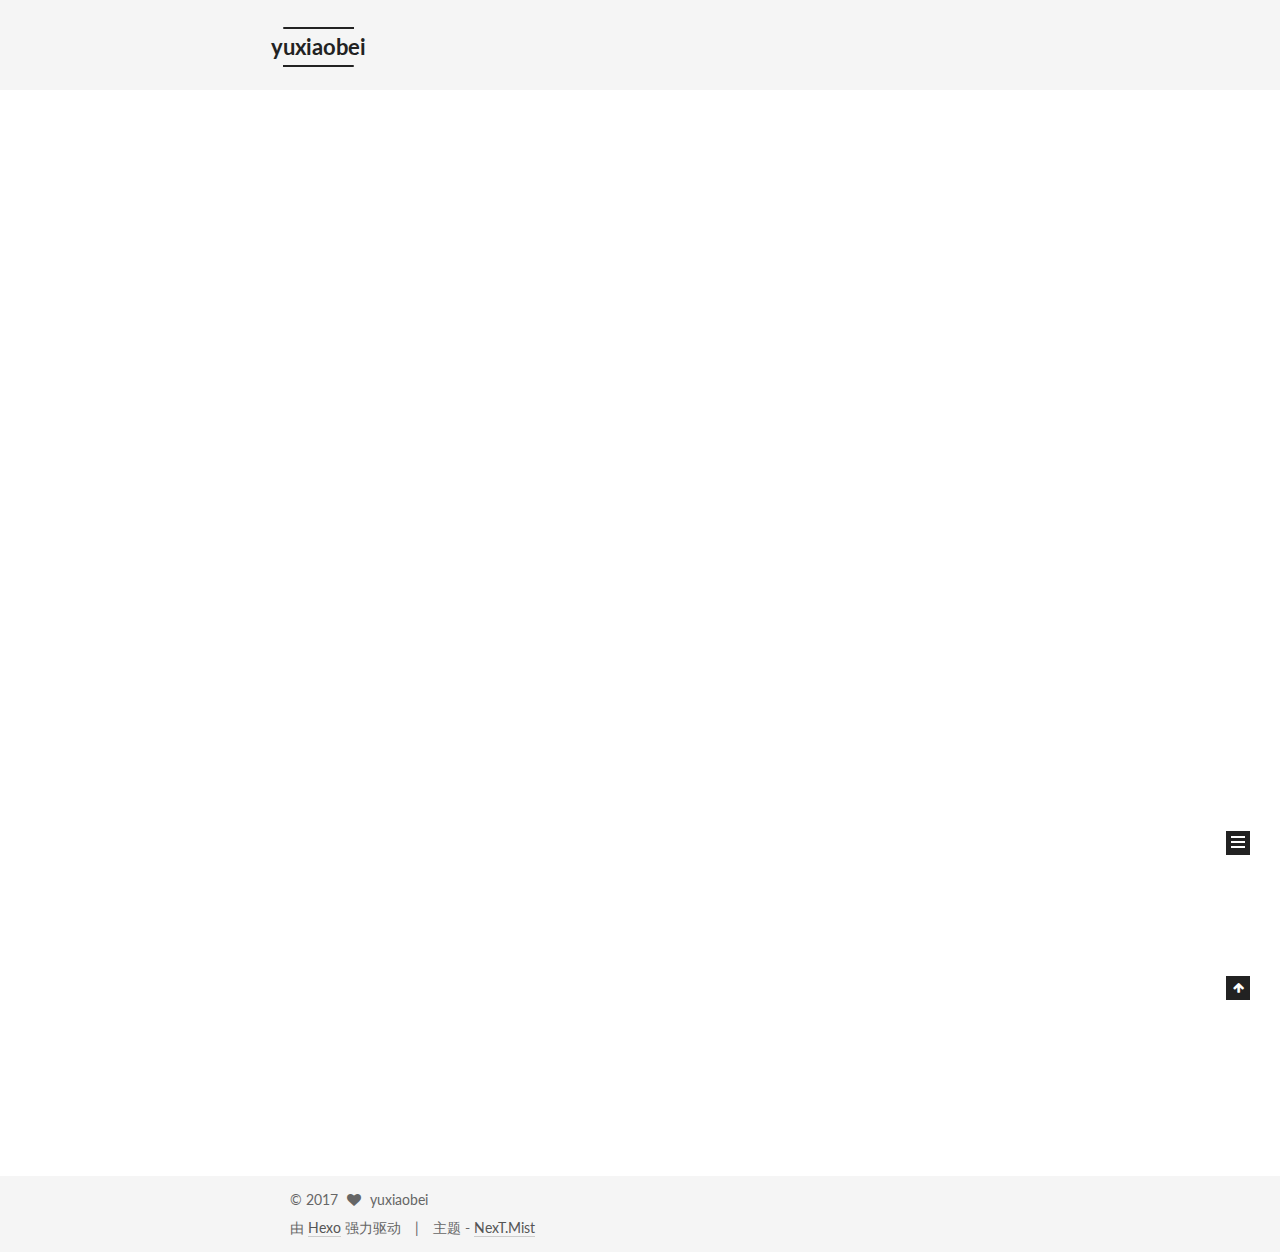
==== commit a802cfdc: "Site updated: 2017-12-08 09:01:09" ====
--- a/index.html
+++ b/index.html
@@ -5,7 +5,7 @@
   
 
 
-<html class="theme-next muse use-motion" lang="zh-Hans">
+<html class="theme-next mist use-motion" lang="zh-Hans">
 <head>
   <meta charset="UTF-8"/>
 <meta http-equiv="X-UA-Compatible" content="IE=edge" />
@@ -108,7 +108,7 @@
   var NexT = window.NexT || {};
   var CONFIG = {
     root: '/',
-    scheme: 'Muse',
+    scheme: 'Mist',
     sidebar: {"position":"left","display":"post","offset":12,"offset_float":12,"b2t":false,"scrollpercent":false,"onmobile":false},
     fancybox: true,
     tabs: true,
@@ -482,7 +482,7 @@
 <div class="theme-info">
   主题 -
   <a class="theme-link" href="https://github.com/iissnan/hexo-theme-next">
-    NexT.Muse
+    NexT.Mist
   </a>
 </div>
 
--- a/css/main.css
+++ b/css/main.css
@@ -226,51 +226,51 @@
   margin: 20px 0 15px;
 }
 h1 {
+  font-size: 24px;
+}
+@media (max-width: 767px) {
+  h1 {
+    font-size: 20px;
+  }
+}
+h2 {
   font-size: 22px;
 }
 @media (max-width: 767px) {
-  h1 {
+  h2 {
     font-size: 18px;
   }
 }
-h2 {
+h3 {
   font-size: 20px;
 }
 @media (max-width: 767px) {
-  h2 {
+  h3 {
     font-size: 16px;
   }
 }
-h3 {
+h4 {
   font-size: 18px;
 }
 @media (max-width: 767px) {
-  h3 {
+  h4 {
     font-size: 14px;
   }
 }
-h4 {
+h5 {
   font-size: 16px;
 }
 @media (max-width: 767px) {
-  h4 {
+  h5 {
     font-size: 12px;
   }
 }
-h5 {
+h6 {
   font-size: 14px;
 }
 @media (max-width: 767px) {
-  h5 {
+  h6 {
     font-size: 10px;
-  }
-}
-h6 {
-  font-size: 12px;
-}
-@media (max-width: 767px) {
-  h6 {
-    font-size: 8px;
   }
 }
 p {
@@ -1080,7 +1080,7 @@
 }
 .site-meta {
   margin: 0;
-  text-align: center;
+  text-align: left;
 }
 @media (max-width: 767px) {
   .site-meta {
@@ -1091,12 +1091,12 @@
   position: relative;
   display: inline-block;
   padding: 0 40px;
-  color: #fff;
+  color: #222;
   background: #222;
   border-bottom: none;
 }
 .brand:hover {
-  color: #fff;
+  color: #222;
 }
 .logo {
   display: inline-block;
@@ -1316,7 +1316,7 @@
 .posts-collapse {
   position: relative;
   z-index: 1010;
-  margin-left: 55px;
+  margin-left: 0;
 }
 .posts-collapse::after {
   content: " ";
@@ -1525,9 +1525,9 @@
   margin-top: 50px;
 }
 .post-button .btn {
-  color: #fff;
+  color: #555;
   font-size: 14px;
-  background: #222;
+  background: transparent;
   border-radius: 0;
   line-height: 2;
   margin: 0 4px 8px 4px;
@@ -1807,7 +1807,7 @@
   width: 4px;
   height: 4px;
   border-radius: 50%;
-  background: #602fac;
+  background: #77ff0d;
 }
 .links-of-blogroll {
   font-size: 13px;
@@ -2571,78 +2571,319 @@
 .page-post-detail .comments {
   overflow: hidden;
 }
-@media (max-width: 767px) {
-  .header-inner,
-  .container .main-inner,
+h1,
+h2,
+h3,
+h4,
+h5,
+h6 {
+  margin: 20px 0 10px;
+}
+p {
+  margin: 0 0 25px 0;
+}
+a {
+  border-bottom-color: #ccc;
+}
+hr {
+  margin: 20px 0;
+  height: 2px;
+}
+.main-inner {
+  margin-top: 80px;
+}
+.header {
+  background: #f5f5f5;
+}
+.header-inner {
+  padding: 25px 0 20px;
+}
+.header-inner:before,
+.header-inner:after {
+  content: " ";
+  display: table;
+}
+.header-inner:after {
+  clear: both;
+}
+@media (max-width: 767px) {
+  .header-inner {
+    width: auto;
+    margin-bottom: 50px;
+    padding: 10px;
+  }
+}
+.site-meta {
+  float: left;
+  margin-left: -20px;
+  line-height: normal;
+}
+@media (max-width: 767px) {
+  .site-meta {
+    margin-left: 10px;
+  }
+}
+.site-meta .brand {
+  padding: 2px 1px;
+  background: none;
+}
+@media (max-width: 767px) {
+  .site-meta .brand {
+    display: block;
+  }
+}
+.site-meta .logo {
+  display: none;
+}
+.site-meta .site-title {
+  font-size: 22px;
+  font-weight: bolder;
+}
+@media (max-width: 767px) {
+  .site-meta .site-title {
+    line-height: 34px;
+  }
+}
+.logo-line-before,
+.logo-line-after {
+  display: block;
+  overflow: hidden;
+  margin: 0 auto;
+  width: 75%;
+}
+@media (max-width: 767px) {
+  .logo-line-before,
+  .logo-line-after {
+    display: none;
+  }
+}
+.logo-line-before i,
+.logo-line-after i {
+  position: relative;
+  display: block;
+  height: 2px;
+  background: #222;
+}
+@media (max-width: 767px) {
+  .logo-line-before i,
+  .logo-line-after i {
+    height: 3px;
+  }
+}
+.use-motion .logo-line-before i {
+  left: -100%;
+}
+.use-motion .logo-line-after i {
+  right: -100%;
+}
+.site-subtitle {
+  display: none;
+}
+.site-nav-toggle {
+  position: static;
+  float: right;
+}
+.menu {
+  float: right;
+  margin: 8px 0 0 0;
+}
+@media (max-width: 767px) {
+  .menu {
+    margin: 20px 0 0 0;
+    padding: 0;
+  }
+}
+.menu br {
+  display: none;
+}
+.menu .menu-item {
+  margin: 0;
+}
+@media (max-width: 767px) {
+  .menu .menu-item {
+    display: block;
+  }
+}
+.menu .menu-item a {
+  padding: 0 10px;
+  background: none;
+  border: none;
+  border-radius: 2px;
+  transition-property: background;
+}
+@media (max-width: 767px) {
+  .menu .menu-item a {
+    text-align: left;
+  }
+}
+.menu .menu-item a:hover {
+  background: #e1e1e1;
+}
+.menu a::before {
+  display: none;
+}
+@media (max-width: 767px) {
+  .menu a::before {
+    display: block;
+  }
+}
+@media (max-width: 767px) {
+  .menu {
+    float: none;
+  }
+}
+.site-search form {
+  display: none;
+}
+.posts-expand {
+  padding-top: 0;
+}
+.posts-expand .post-title,
+.posts-expand .post-meta {
+  text-align: left;
+}
+@media (max-width: 767px) {
+  .posts-expand .post-title,
+  .posts-expand .post-meta {
+    text-align: center;
+  }
+}
+.posts-expand .post-eof {
+  display: none;
+}
+.posts-expand .post {
+  margin-top: 120px;
+}
+.posts-expand .post:first-child {
+  margin-top: 0;
+}
+.posts-expand .post-meta {
+  margin-top: 5px;
+  margin-bottom: 20px;
+}
+.posts-expand .post-title {
+  position: relative;
+  font-size: 26px;
+  font-weight: 400;
+}
+@media (max-width: 767px) {
+  .posts-expand .post-title {
+    font-size: 20px;
+  }
+}
+@media (min-width: 1600px) {
+  .posts-expand .post-title {
+    font-size: 26px;
+  }
+}
+.posts-expand .post-title:hover:before {
+  background: #222;
+}
+.posts-expand .post-body img {
+  margin: 0;
+}
+.posts-expand .post-tags {
+  text-align: left;
+}
+.posts-expand .post-tags a {
+  padding: 1px 5px;
+  background: #f5f5f5;
+  border-bottom: none;
+}
+.posts-expand .post-tags a:hover {
+  background: #ccc;
+}
+.posts-expand .post-nav {
+  margin-top: 40px;
+}
+.post-button {
+  margin-top: 20px;
+  text-align: left;
+}
+.post-button a {
+  margin: 0 8px 8px 0 !important;
+  padding: 0;
+  font-size: 14px;
+  color: #666;
+  background: none;
+  border: none;
+  border-bottom: 2px solid #666;
+  transition-property: border;
+}
+@media (max-width: 767px) {
+  .post-button a {
+    font-size: 12px;
+  }
+}
+@media (min-width: 1600px) {
+  .post-button a {
+    font-size: 16px;
+  }
+}
+.post-button a:hover {
+  border-bottom-color: #222;
+}
+.links-of-blogroll-inline .links-of-blogroll-item {
+  display: inline-block;
+}
+.btn {
+  padding: 0 10px;
+  border-width: 2px;
+  border-radius: 0;
+}
+.headband {
+  display: none;
+}
+.site-search {
+  position: relative;
+  float: right;
+  margin-top: 5px;
+  padding-top: 3px;
+}
+@media (max-width: 767px) {
+  .site-search {
+    float: none;
+    padding: 0 10px;
+  }
+}
+@media (max-width: 767px) {
+  .container .main-inner {
+    width: auto;
+  }
+}
+.page-post-detail .post-title,
+.page-post-detail .post-meta {
+  text-align: center;
+}
+.page-post-detail .post-title:before {
+  display: none;
+}
+.page-post-detail .post-meta {
+  margin-bottom: 60px;
+}
+.pagination {
+  margin: 120px 0 0;
+  text-align: left;
+}
+@media (max-width: 767px) {
+  .pagination {
+    margin: 80px 10px 0;
+    text-align: center;
+  }
+}
+.footer {
+  margin-top: 80px;
+  padding: 10px 0;
+  background: #f5f5f5;
+  color: #666;
+}
+.footer-inner {
+  margin: 0 auto;
+  text-align: left;
+}
+@media (max-width: 767px) {
   .footer-inner {
     width: auto;
-  }
-}
-embed {
-  display: block;
-  margin: 0px auto 25px auto;
-}
-.custom-logo .site-meta-headline {
-  text-align: center;
-}
-.custom-logo .brand {
-  background: none;
-}
-.custom-logo .site-title {
-  margin: 10px auto 0;
-  font-size: 24px;
-  color: #222;
-}
-.custom-logo .site-title a {
-  border: none;
-}
-.custom-logo-image {
-  margin: 0 auto;
-  padding: 5px;
-  max-width: 150px;
-  background: #fff;
-}
-@media (max-width: 767px) {
-  .site-nav {
-    position: absolute;
-    left: 0;
-    top: 52px;
-    margin: 0;
-    width: 100%;
-    padding: 0;
-    background: #fff;
-    border-bottom: 1px solid #ddd;
-    z-index: 1;
-  }
-}
-@media (max-width: 767px) {
-  .menu {
-    text-align: left;
-  }
-}
-@media (max-width: 767px) {
-  .menu .menu-item {
-    display: block;
-    margin: 0 10px;
-    vertical-align: top;
-  }
-}
-@media (max-width: 767px) {
-  .menu .menu-item br {
-    display: none;
-  }
-}
-@media (max-width: 767px) {
-  .menu .menu-item a {
-    padding: 5px 10px;
-  }
-}
-.menu .menu-item .fa {
-  margin-right: 0;
-}
-.site-search form {
-  display: none;
-}
-.links-of-blogroll-inline .links-of-blogroll-item {
-  display: inline-block;
-}
+    text-align: center;
+  }
+}
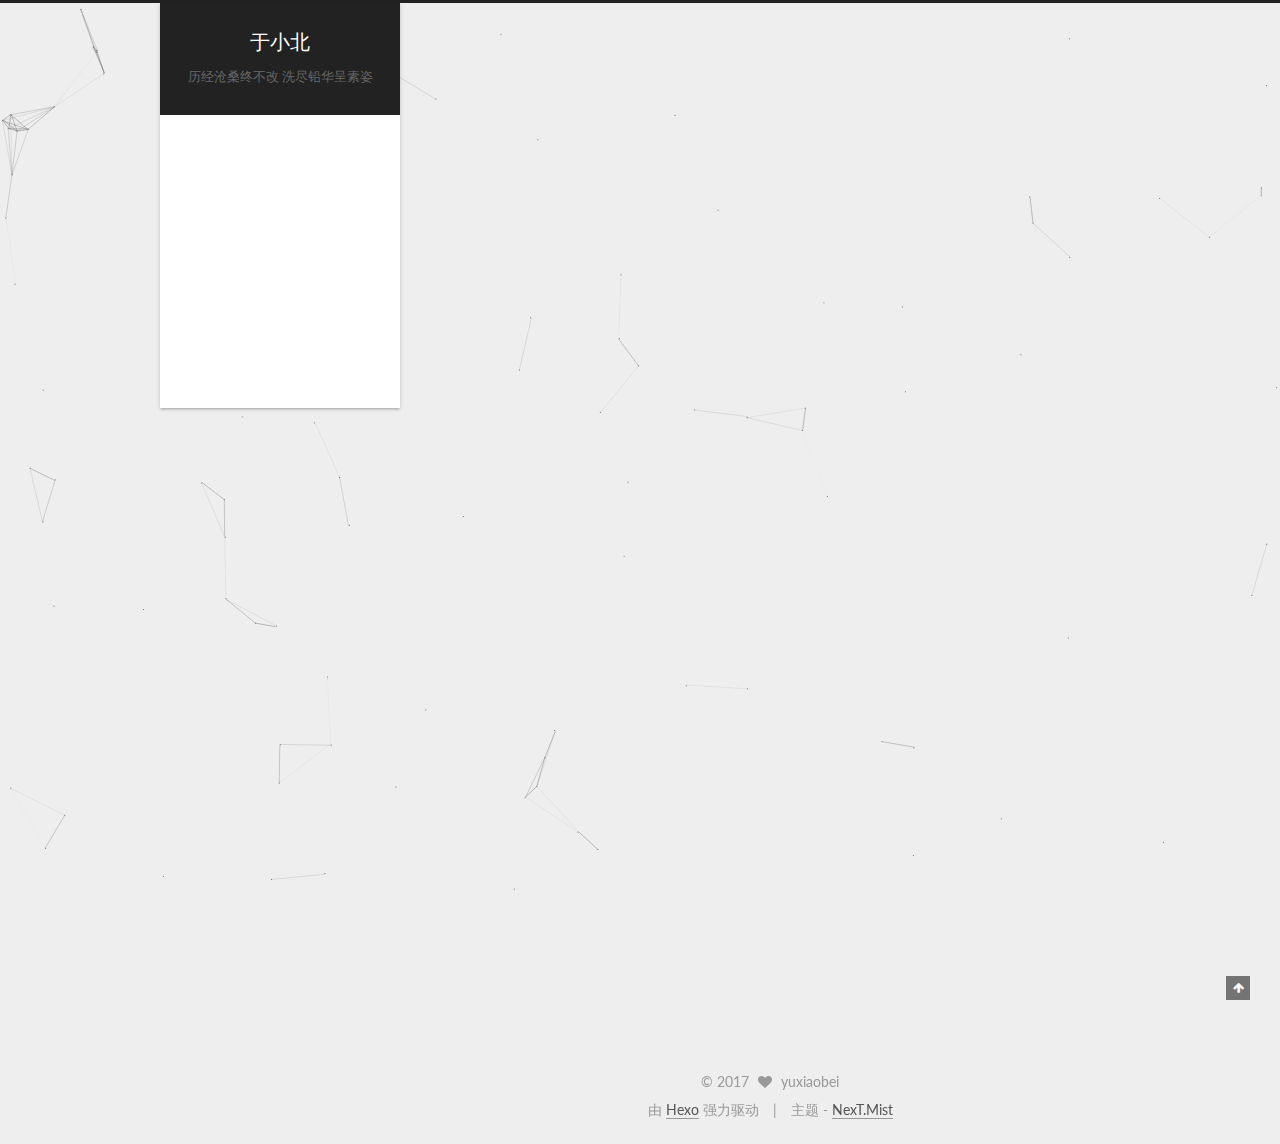
==== commit 953a5409: "Site updated: 2017-12-09 10:24:56" ====
--- a/index.html
+++ b/index.html
@@ -94,13 +94,16 @@
 
 
 
+<meta name="description" content="Every Day A Little">
 <meta property="og:type" content="website">
-<meta property="og:title" content="yuxiaobei">
+<meta property="og:title" content="于小北">
 <meta property="og:url" content="http://yuxiaobei.me/index.html">
-<meta property="og:site_name" content="yuxiaobei">
+<meta property="og:site_name" content="于小北">
+<meta property="og:description" content="Every Day A Little">
 <meta property="og:locale" content="zh-Hans">
 <meta name="twitter:card" content="summary">
-<meta name="twitter:title" content="yuxiaobei">
+<meta name="twitter:title" content="于小北">
+<meta name="twitter:description" content="Every Day A Little">
 
 
 
@@ -135,7 +138,7 @@
 
 
 
-  <title>yuxiaobei</title>
+  <title>于小北</title>
   
 
 
@@ -173,12 +176,12 @@
     <div class="custom-logo-site-title">
       <a href="/"  class="brand" rel="start">
         <span class="logo-line-before"><i></i></span>
-        <span class="site-title">yuxiaobei</span>
+        <span class="site-title">于小北</span>
         <span class="logo-line-after"><i></i></span>
       </a>
     </div>
       
-        <p class="site-subtitle"></p>
+        <p class="site-subtitle">历经沧桑终不改 洗尽铅华呈素姿</p>
       
   </div>
 
@@ -208,6 +211,26 @@
         </li>
       
         
+        <li class="menu-item menu-item-categories">
+          <a href="/categories/" rel="section">
+            
+              <i class="menu-item-icon fa fa-fw fa-th"></i> <br />
+            
+            分类
+          </a>
+        </li>
+      
+        
+        <li class="menu-item menu-item-about">
+          <a href="/about/" rel="section">
+            
+              <i class="menu-item-icon fa fa-fw fa-user"></i> <br />
+            
+            关于
+          </a>
+        </li>
+      
+        
         <li class="menu-item menu-item-archives">
           <a href="/archives/" rel="section">
             
@@ -224,6 +247,26 @@
               <i class="menu-item-icon fa fa-fw fa-tags"></i> <br />
             
             标签
+          </a>
+        </li>
+      
+        
+        <li class="menu-item menu-item-sitemap">
+          <a href="/sitemap.xml" rel="section">
+            
+              <i class="menu-item-icon fa fa-fw fa-sitemap"></i> <br />
+            
+            站点地图
+          </a>
+        </li>
+      
+        
+        <li class="menu-item menu-item-commonweal">
+          <a href="/404/" rel="section">
+            
+              <i class="menu-item-icon fa fa-fw fa-heartbeat"></i> <br />
+            
+            公益404
           </a>
         </li>
       
@@ -265,11 +308,11 @@
     <span hidden itemprop="author" itemscope itemtype="http://schema.org/Person">
       <meta itemprop="name" content="yuxiaobei">
       <meta itemprop="description" content="">
-      <meta itemprop="image" content="/images/avatar.gif">
+      <meta itemprop="image" content="/images/avatar.jpg">
     </span>
 
     <span hidden itemprop="publisher" itemscope itemtype="http://schema.org/Organization">
-      <meta itemprop="name" content="yuxiaobei">
+      <meta itemprop="name" content="于小北">
     </span>
 
     
@@ -409,11 +452,11 @@
       <section class="site-overview sidebar-panel sidebar-panel-active">
         <div class="site-author motion-element" itemprop="author" itemscope itemtype="http://schema.org/Person">
           <img class="site-author-image" itemprop="image"
-               src="/images/avatar.gif"
+               src="/images/avatar.jpg"
                alt="yuxiaobei" />
           <p class="site-author-name" itemprop="name">yuxiaobei</p>
            
-              <p class="site-description motion-element" itemprop="description"></p>
+              <p class="site-description motion-element" itemprop="description">Every Day A Little</p>
           
         </div>
         <nav class="site-state motion-element">
@@ -436,6 +479,41 @@
         
 
         <div class="links-of-author motion-element">
+          
+            
+              <span class="links-of-author-item">
+                <a href="http://weibo.com/your-user-name" target="_blank" title="微博">
+                  
+                    <i class="fa fa-fw fa-globe"></i>
+                  
+                    
+                      微博
+                    
+                </a>
+              </span>
+            
+              <span class="links-of-author-item">
+                <a href="http://douban.com/people/your-user-name" target="_blank" title="豆瓣">
+                  
+                    <i class="fa fa-fw fa-globe"></i>
+                  
+                    
+                      豆瓣
+                    
+                </a>
+              </span>
+            
+              <span class="links-of-author-item">
+                <a href="http://www.zhihu.com/people/your-user-name" target="_blank" title="知乎">
+                  
+                    <i class="fa fa-fw fa-globe"></i>
+                  
+                    
+                      知乎
+                    
+                </a>
+              </span>
+            
           
         </div>
 
@@ -521,6 +599,8 @@
   
 
 
+  
+
 
 
 
@@ -548,6 +628,9 @@
 
   
   <script type="text/javascript" src="/lib/fancybox/source/jquery.fancybox.pack.js?v=2.1.5"></script>
+
+  
+  <script type="text/javascript" src="/lib/canvas-nest/canvas-nest.min.js"></script>
 
 
   
--- a/css/main.css
+++ b/css/main.css
@@ -189,7 +189,7 @@
   font-size: 14px;
   line-height: 2;
   color: #555;
-  background: #fff;
+  background: #eee;
 }
 @media (max-width: 767px) {
   body {
@@ -226,51 +226,51 @@
   margin: 20px 0 15px;
 }
 h1 {
-  font-size: 24px;
+  font-size: 22px;
 }
 @media (max-width: 767px) {
   h1 {
-    font-size: 20px;
+    font-size: 18px;
   }
 }
 h2 {
-  font-size: 22px;
+  font-size: 20px;
 }
 @media (max-width: 767px) {
   h2 {
-    font-size: 18px;
+    font-size: 16px;
   }
 }
 h3 {
-  font-size: 20px;
+  font-size: 18px;
 }
 @media (max-width: 767px) {
   h3 {
-    font-size: 16px;
+    font-size: 14px;
   }
 }
 h4 {
-  font-size: 18px;
+  font-size: 16px;
 }
 @media (max-width: 767px) {
   h4 {
-    font-size: 14px;
+    font-size: 12px;
   }
 }
 h5 {
-  font-size: 16px;
+  font-size: 14px;
 }
 @media (max-width: 767px) {
   h5 {
-    font-size: 12px;
+    font-size: 10px;
   }
 }
 h6 {
-  font-size: 14px;
+  font-size: 12px;
 }
 @media (max-width: 767px) {
   h6 {
-    font-size: 10px;
+    font-size: 8px;
   }
 }
 p {
@@ -434,7 +434,7 @@
 .header-inner {
   margin: 0 auto;
   padding: 100px 0 70px;
-  width: 700px;
+  width: calc(100% - 252px);
 }
 @media (min-width: 1600px) {
   .container .header-inner {
@@ -446,7 +446,7 @@
 }
 .main-inner {
   margin: 0 auto;
-  width: 700px;
+  width: calc(100% - 252px);
 }
 @media (min-width: 1600px) {
   .container .main-inner {
@@ -463,7 +463,7 @@
 .footer-inner {
   box-sizing: border-box;
   margin: 20px auto;
-  width: 700px;
+  width: calc(100% - 252px);
 }
 @media (min-width: 1600px) {
   .container .footer-inner {
@@ -639,8 +639,8 @@
 @media (min-width: 992px) {
   .full-image.full-image.full-image {
     max-width: none;
-    width: 110%;
-    margin: 25px -5%;
+    width: 118%;
+    margin: 0 -9%;
   }
 }
 .blockquote-center,
@@ -928,7 +928,7 @@
   font-size: 14px;
   color: #fff;
   background: #222;
-  border: 2px solid #222;
+  border: 2px solid #555;
   text-decoration: none;
   border-radius: 0;
   transition-property: background-color;
@@ -939,8 +939,8 @@
 .btn:hover,
 .post-button .btn:hover {
   border-color: #222;
-  color: #222;
-  background: #fff;
+  color: #fff;
+  background: #222;
 }
 .btn-bar {
   display: block;
@@ -1045,7 +1045,7 @@
   width: 24px;
   background: #222;
   font-size: 12px;
-  opacity: 1;
+  opacity: 0.6;
   color: #fff;
   cursor: pointer;
   text-align: center;
@@ -1066,7 +1066,7 @@
   }
 }
 .back-to-top.back-to-top-on {
-  bottom: 19px;
+  bottom: 30px;
 }
 .header {
   background: transparent;
@@ -1080,7 +1080,7 @@
 }
 .site-meta {
   margin: 0;
-  text-align: left;
+  text-align: center;
 }
 @media (max-width: 767px) {
   .site-meta {
@@ -1091,12 +1091,12 @@
   position: relative;
   display: inline-block;
   padding: 0 40px;
-  color: #222;
+  color: #fff;
   background: #222;
   border-bottom: none;
 }
 .brand:hover {
-  color: #222;
+  color: #fff;
 }
 .logo {
   display: inline-block;
@@ -1115,7 +1115,7 @@
 .site-subtitle {
   margin-top: 10px;
   font-size: 13px;
-  color: #999;
+  color: #ddd;
 }
 .use-motion .brand {
   opacity: 0;
@@ -1188,7 +1188,8 @@
   transition-timing-function: ease-in-out;
   transition-delay: 0s;
 }
-.menu .menu-item a:hover {
+.menu .menu-item a:hover,
+.menu-item-active a {
   border-bottom-color: #222;
 }
 .menu .menu-item .fa {
@@ -1316,7 +1317,7 @@
 .posts-collapse {
   position: relative;
   z-index: 1010;
-  margin-left: 0;
+  margin-left: 55px;
 }
 .posts-collapse::after {
   content: " ";
@@ -1527,8 +1528,8 @@
 .post-button .btn {
   color: #555;
   font-size: 14px;
-  background: transparent;
-  border-radius: 0;
+  background: #fff;
+  border-radius: 2px;
   line-height: 2;
   margin: 0 4px 8px 4px;
 }
@@ -1720,20 +1721,20 @@
   display: block;
   margin: 0 auto;
   padding: 2px;
-  max-width: 96px;
+  max-width: 120px;
   height: auto;
-  border: 2px solid #333;
+  border: 1px solid #eee;
 }
 .site-author-name {
-  margin: 5px 0 0;
+  margin: 0;
   text-align: center;
-  color: #f5f5f5;
-  font-weight: normal;
+  color: #222;
+  font-weight: 600;
 }
 .site-description {
-  margin-top: 5px;
+  margin-top: 0;
   text-align: center;
-  font-size: 14px;
+  font-size: 13px;
   color: #999;
 }
 .site-state {
@@ -1745,7 +1746,7 @@
 .site-state-item {
   display: inline-block;
   padding: 0 15px;
-  border-left: 1px solid #333;
+  border-left: 1px solid #eee;
 }
 .site-state-item:first-child {
   border-left: none;
@@ -1758,11 +1759,11 @@
   text-align: center;
   color: inherit;
   font-weight: 600;
-  font-size: 18px;
+  font-size: 16px;
 }
 .site-state-item-name {
   font-size: 13px;
-  color: inherit;
+  color: #999;
 }
 .feed-link {
   margin-top: 20px;
@@ -1807,7 +1808,7 @@
   width: 4px;
   height: 4px;
   border-radius: 50%;
-  background: #77ff0d;
+  background: #ffebff;
 }
 .links-of-blogroll {
   font-size: 13px;
@@ -1837,7 +1838,7 @@
   color: #555;
 }
 .sidebar-nav li:hover {
-  color: #f5f5f5;
+  color: #fc6423;
 }
 .page-post-detail .sidebar-nav-toc {
   padding: 0 5px;
@@ -1846,11 +1847,11 @@
   margin-left: 10px;
 }
 .sidebar-nav .sidebar-nav-active {
-  color: #87daff;
-  border-bottom-color: #87daff;
+  color: #fc6423;
+  border-bottom-color: #fc6423;
 }
 .sidebar-nav .sidebar-nav-active:hover {
-  color: #87daff;
+  color: #fc6423;
 }
 .sidebar-panel {
   display: none;
@@ -1883,12 +1884,12 @@
   transition-timing-function: ease-in-out;
   transition-delay: 0s;
   transition-property: all;
-  color: #999;
-  border-bottom-color: #555;
+  color: #666;
+  border-bottom-color: #ccc;
 }
 .post-toc ol a:hover {
-  color: #ccc;
-  border-bottom-color: #ccc;
+  color: #000;
+  border-bottom-color: #000;
 }
 .post-toc .nav-item {
   overflow: hidden;
@@ -1909,14 +1910,14 @@
   display: block;
 }
 .post-toc .nav .active > a {
-  color: #87daff;
-  border-bottom-color: #87daff;
+  color: #fc6423;
+  border-bottom-color: #fc6423;
 }
 .post-toc .nav .active-current > a {
-  color: #87daff;
+  color: #fc6423;
 }
 .post-toc .nav .active-current > a:hover {
-  color: #87daff;
+  color: #fc6423;
 }
 .footer {
   font-size: 14px;
@@ -2566,324 +2567,420 @@
   }
 }
 .page-post-detail .sidebar-toggle-line {
-  background: #87daff;
+  background: #fc6423;
 }
 .page-post-detail .comments {
   overflow: hidden;
 }
-h1,
-h2,
-h3,
-h4,
-h5,
-h6 {
-  margin: 20px 0 10px;
-}
-p {
-  margin: 0 0 25px 0;
-}
-a {
-  border-bottom-color: #ccc;
-}
-hr {
-  margin: 20px 0;
-  height: 2px;
-}
-.main-inner {
-  margin-top: 80px;
-}
 .header {
-  background: #f5f5f5;
+  position: relative;
+  margin: 0 auto;
+  width: 75%;
+}
+@media (min-width: 768px) and (max-width: 991px) {
+  .header {
+    width: auto;
+  }
+}
+@media (max-width: 767px) {
+  .header {
+    width: auto;
+  }
 }
 .header-inner {
-  padding: 25px 0 20px;
-}
-.header-inner:before,
-.header-inner:after {
+  position: absolute;
+  top: 0;
+  overflow: hidden;
+  padding: 0;
+  width: 240px;
+  background: #fff;
+  box-shadow: 0 2px 2px 0 rgba(0,0,0,0.12), 0 3px 1px -2px rgba(0,0,0,0.06), 0 1px 5px 0 rgba(0,0,0,0.12);
+  border-radius: initial;
+}
+@media (min-width: 1600px) {
+  .container .header-inner {
+    width: 240px;
+  }
+}
+@media (min-width: 768px) and (max-width: 991px) {
+  .header-inner {
+    position: relative;
+    width: auto;
+    border-radius: initial;
+  }
+}
+@media (max-width: 767px) {
+  .header-inner {
+    position: relative;
+    width: auto;
+    border-radius: initial;
+  }
+}
+.main:before,
+.main:after {
   content: " ";
   display: table;
 }
-.header-inner:after {
+.main:after {
   clear: both;
 }
-@media (max-width: 767px) {
-  .header-inner {
+@media (min-width: 768px) and (max-width: 991px) {
+  .main {
+    padding-bottom: 100px;
+  }
+}
+@media (max-width: 767px) {
+  .main {
+    padding-bottom: 100px;
+  }
+}
+.container .main-inner {
+  width: 75%;
+}
+@media (min-width: 768px) and (max-width: 991px) {
+  .container .main-inner {
     width: auto;
-    margin-bottom: 50px;
-    padding: 10px;
-  }
+  }
+}
+@media (max-width: 767px) {
+  .container .main-inner {
+    width: auto;
+  }
+}
+.content-wrap {
+  float: right;
+  box-sizing: border-box;
+  padding: 40px;
+  width: calc(100% - 252px);
+  background: #fff;
+  min-height: 700px;
+  box-shadow: 0 2px 2px 0 rgba(0,0,0,0.12), 0 3px 1px -2px rgba(0,0,0,0.06), 0 1px 5px 0 rgba(0,0,0,0.12);
+  border-radius: initial;
+}
+@media (min-width: 768px) and (max-width: 991px) {
+  .content-wrap {
+    width: 100%;
+    padding: 20px;
+    border-radius: initial;
+  }
+}
+@media (max-width: 767px) {
+  .content-wrap {
+    width: 100%;
+    padding: 20px;
+    min-height: auto;
+    border-radius: initial;
+  }
+}
+.sidebar {
+  position: static;
+  float: left;
+  margin-top: 300px;
+  width: 240;
+  background: #eee;
+  box-shadow: none;
+}
+@media (min-width: 768px) and (max-width: 991px) {
+  .sidebar {
+    display: none;
+  }
+}
+@media (max-width: 767px) {
+  .sidebar {
+    display: none;
+  }
+}
+.sidebar-toggle {
+  display: none;
+}
+.footer-inner {
+  width: 75%;
+  padding-left: 260px;
+}
+@media (min-width: 768px) and (max-width: 991px) {
+  .footer-inner {
+    width: auto;
+    padding-left: 0 !important;
+    padding-right: 0 !important;
+  }
+}
+@media (max-width: 767px) {
+  .footer-inner {
+    width: auto;
+    padding-left: 0 !important;
+    padding-right: 0 !important;
+  }
+}
+.sidebar-position-right .header-inner {
+  right: 0;
+}
+.sidebar-position-right .content-wrap {
+  float: left;
+}
+.sidebar-position-right .sidebar {
+  float: right;
+}
+.sidebar-position-right .footer-inner {
+  padding-left: 0;
+  padding-right: 260px;
+}
+.site-brand-wrapper {
+  position: relative;
 }
 .site-meta {
-  float: left;
-  margin-left: -20px;
-  line-height: normal;
-}
-@media (max-width: 767px) {
+  padding: 20px 0;
+  color: #fff;
+  background: #222;
+}
+@media (min-width: 768px) and (max-width: 991px) {
   .site-meta {
-    margin-left: 10px;
-  }
-}
-.site-meta .brand {
-  padding: 2px 1px;
+    box-shadow: 0 0 16px rgba(0,0,0,0.5);
+  }
+}
+@media (max-width: 767px) {
+  .site-meta {
+    box-shadow: 0 0 16px rgba(0,0,0,0.5);
+  }
+}
+.brand {
+  padding: 0;
   background: none;
 }
-@media (max-width: 767px) {
-  .site-meta .brand {
-    display: block;
-  }
-}
-.site-meta .logo {
-  display: none;
-}
-.site-meta .site-title {
-  font-size: 22px;
-  font-weight: bolder;
-}
-@media (max-width: 767px) {
-  .site-meta .site-title {
-    line-height: 34px;
-  }
-}
-.logo-line-before,
-.logo-line-after {
-  display: block;
-  overflow: hidden;
-  margin: 0 auto;
-  width: 75%;
-}
-@media (max-width: 767px) {
-  .logo-line-before,
-  .logo-line-after {
-    display: none;
-  }
-}
-.logo-line-before i,
-.logo-line-after i {
-  position: relative;
-  display: block;
-  height: 2px;
-  background: #222;
-}
-@media (max-width: 767px) {
-  .logo-line-before i,
-  .logo-line-after i {
-    height: 3px;
-  }
-}
-.use-motion .logo-line-before i {
-  left: -100%;
-}
-.use-motion .logo-line-after i {
-  right: -100%;
+.brand:hover {
+  color: #fff;
 }
 .site-subtitle {
-  display: none;
-}
-.site-nav-toggle {
-  position: static;
-  float: right;
-}
-.menu {
-  float: right;
-  margin: 8px 0 0 0;
-}
-@media (max-width: 767px) {
-  .menu {
-    margin: 20px 0 0 0;
-    padding: 0;
-  }
-}
-.menu br {
-  display: none;
-}
-.menu .menu-item {
-  margin: 0;
-}
-@media (max-width: 767px) {
-  .menu .menu-item {
-    display: block;
-  }
-}
-.menu .menu-item a {
-  padding: 0 10px;
-  background: none;
-  border: none;
-  border-radius: 2px;
-  transition-property: background;
-}
-@media (max-width: 767px) {
-  .menu .menu-item a {
-    text-align: left;
-  }
-}
-.menu .menu-item a:hover {
-  background: #e1e1e1;
-}
-.menu a::before {
-  display: none;
-}
-@media (max-width: 767px) {
-  .menu a::before {
-    display: block;
-  }
-}
-@media (max-width: 767px) {
-  .menu {
-    float: none;
-  }
+  margin: 10px 10px 0;
+  font-weight: initial;
 }
 .site-search form {
   display: none;
 }
+.site-nav {
+  border-top: none;
+}
+@media (min-width: 768px) and (max-width: 991px) {
+  .site-nav {
+    display: none !important;
+  }
+}
+@media (min-width: 768px) and (max-width: 991px) {
+  .site-nav-on {
+    display: block !important;
+  }
+}
+.menu .menu-item {
+  display: block;
+  margin: 0;
+}
+.menu .menu-item a {
+  position: relative;
+  box-sizing: border-box;
+  padding: 5px 20px;
+  text-align: left;
+  line-height: inherit;
+  transition-property: background-color;
+  transition-duration: 0.2s;
+  transition-timing-function: ease-in-out;
+  transition-delay: 0s;
+}
+.menu .menu-item a:hover,
+.menu-item-active a {
+  background: #f9f9f9;
+  border-bottom-color: #fff;
+}
+.menu .menu-item br {
+  display: none;
+}
+.menu-item-active a:after {
+  content: " ";
+  position: absolute;
+  top: 50%;
+  margin-top: -3px;
+  right: 15px;
+  width: 6px;
+  height: 6px;
+  border-radius: 50%;
+  background-color: #bbb;
+}
+.btn-bar {
+  background-color: #fff;
+}
+.site-nav-toggle {
+  left: 20px;
+  top: 50%;
+  -webkit-transform: translateY(-50%);
+  -webkit-transform: translateY(-50%);
+  -moz-transform: translateY(-50%);
+  -ms-transform: translateY(-50%);
+  -o-transform: translateY(-50%);
+  transform: translateY(-50%);
+}
+@media (min-width: 768px) and (max-width: 991px) {
+  .site-nav-toggle {
+    display: block;
+  }
+}
+.use-motion .sidebar .motion-element {
+  opacity: 1;
+}
+.sidebar {
+  display: none;
+  right: auto;
+  bottom: auto;
+  -webkit-transform: none;
+}
+.sidebar-inner {
+  box-sizing: border-box;
+  width: 240px;
+  color: #555;
+  background: #fff;
+  box-shadow: 0 2px 2px 0 rgba(0,0,0,0.12), 0 3px 1px -2px rgba(0,0,0,0.06), 0 1px 5px 0 rgba(0,0,0,0.12), 0 -1px 0.5px 0 rgba(0,0,0,0.09);
+  border-radius: initial;
+}
+.sidebar-inner.affix {
+  position: fixed;
+  top: 12px;
+}
+.site-overview {
+  margin: 0 2px;
+  text-align: left;
+}
+.site-author:before,
+.site-author:after {
+  content: " ";
+  display: table;
+}
+.site-author:after {
+  clear: both;
+}
+.sidebar a {
+  color: #555;
+}
+.sidebar a:hover {
+  color: #222;
+}
+.links-of-author-item a:before {
+  display: none;
+}
+.links-of-author-item a {
+  border-bottom: none;
+  text-decoration: underline;
+}
+.feed-link {
+  border-top: 1px dotted #ccc;
+  border-bottom: 1px dotted #ccc;
+  text-align: center;
+}
+.feed-link a {
+  display: block;
+  color: #fc6423;
+  border: none;
+}
+.feed-link a:hover {
+  background: none;
+  color: #e34603;
+}
+.feed-link a:hover i {
+  color: #e34603;
+}
+.links-of-author:before,
+.links-of-author:after {
+  content: " ";
+  display: table;
+}
+.links-of-author:after {
+  clear: both;
+}
+.links-of-author-item {
+  margin: 5px 0 0;
+  width: 50%;
+}
+.links-of-author-item a {
+  box-sizing: border-box;
+  display: inline-block;
+  margin-right: 0;
+  margin-bottom: 0;
+  padding: 0 5px;
+  overflow: hidden;
+  white-space: nowrap;
+  text-overflow: ellipsis;
+}
+.links-of-author-item a {
+  display: block;
+  text-decoration: none;
+}
+.links-of-author-item a:hover {
+  border-radius: 4px;
+  background: #eee;
+}
+.links-of-author-item .fa {
+  margin-right: 2px;
+  font-size: 16px;
+}
+.links-of-author-item .fa-globe {
+  font-size: 15px;
+}
+.links-of-blogroll {
+  margin-top: 20px;
+  padding: 3px 0 0;
+  border-top: 1px dotted #ccc;
+}
+.links-of-blogroll-title {
+  margin-top: 0;
+}
+.links-of-blogroll-item {
+  padding: 0;
+}
+.links-of-blogroll-inline:before,
+.links-of-blogroll-inline:after {
+  content: " ";
+  display: table;
+}
+.links-of-blogroll-inline:after {
+  clear: both;
+}
+.links-of-blogroll-inline .links-of-blogroll-item {
+  margin: 5px 0 0;
+  width: 50%;
+}
+.links-of-blogroll-inline .links-of-blogroll-item a {
+  box-sizing: border-box;
+  display: inline-block;
+  margin-right: 0;
+  margin-bottom: 0;
+  padding: 0 5px;
+  overflow: hidden;
+  white-space: nowrap;
+  text-overflow: ellipsis;
+}
+@media (max-width: 767px) {
+  .post-body {
+    text-align: justify;
+  }
+}
+.content-wrap {
+  padding: initial;
+  background: initial;
+  box-shadow: initial;
+  border-radius: initial;
+}
+.post-block {
+  margin-bottom: 12px;
+  background: #fff;
+  padding: 40px;
+  box-shadow: 0 2px 2px 0 rgba(0,0,0,0.12), 0 3px 1px -2px rgba(0,0,0,0.06), 0 1px 5px 0 rgba(0,0,0,0.12);
+  border-radius: initial;
+}
 .posts-expand {
-  padding-top: 0;
-}
-.posts-expand .post-title,
-.posts-expand .post-meta {
-  text-align: left;
-}
-@media (max-width: 767px) {
-  .posts-expand .post-title,
-  .posts-expand .post-meta {
-    text-align: center;
-  }
-}
-.posts-expand .post-eof {
-  display: none;
-}
-.posts-expand .post {
-  margin-top: 120px;
-}
-.posts-expand .post:first-child {
-  margin-top: 0;
-}
-.posts-expand .post-meta {
-  margin-top: 5px;
-  margin-bottom: 20px;
-}
-.posts-expand .post-title {
-  position: relative;
-  font-size: 26px;
-  font-weight: 400;
-}
-@media (max-width: 767px) {
-  .posts-expand .post-title {
-    font-size: 20px;
-  }
-}
-@media (min-width: 1600px) {
-  .posts-expand .post-title {
-    font-size: 26px;
-  }
-}
-.posts-expand .post-title:hover:before {
-  background: #222;
-}
-.posts-expand .post-body img {
-  margin: 0;
-}
-.posts-expand .post-tags {
-  text-align: left;
-}
-.posts-expand .post-tags a {
-  padding: 1px 5px;
-  background: #f5f5f5;
-  border-bottom: none;
-}
-.posts-expand .post-tags a:hover {
-  background: #ccc;
-}
-.posts-expand .post-nav {
-  margin-top: 40px;
-}
-.post-button {
-  margin-top: 20px;
-  text-align: left;
-}
-.post-button a {
-  margin: 0 8px 8px 0 !important;
-  padding: 0;
-  font-size: 14px;
-  color: #666;
-  background: none;
-  border: none;
-  border-bottom: 2px solid #666;
-  transition-property: border;
-}
-@media (max-width: 767px) {
-  .post-button a {
-    font-size: 12px;
-  }
-}
-@media (min-width: 1600px) {
-  .post-button a {
-    font-size: 16px;
-  }
-}
-.post-button a:hover {
-  border-bottom-color: #222;
-}
-.links-of-blogroll-inline .links-of-blogroll-item {
-  display: inline-block;
-}
-.btn {
-  padding: 0 10px;
-  border-width: 2px;
-  border-radius: 0;
-}
-.headband {
-  display: none;
-}
-.site-search {
-  position: relative;
-  float: right;
-  margin-top: 5px;
-  padding-top: 3px;
-}
-@media (max-width: 767px) {
-  .site-search {
-    float: none;
-    padding: 0 10px;
-  }
-}
-@media (max-width: 767px) {
-  .container .main-inner {
-    width: auto;
-  }
-}
-.page-post-detail .post-title,
-.page-post-detail .post-meta {
-  text-align: center;
-}
-.page-post-detail .post-title:before {
-  display: none;
-}
-.page-post-detail .post-meta {
-  margin-bottom: 60px;
-}
-.pagination {
-  margin: 120px 0 0;
-  text-align: left;
-}
-@media (max-width: 767px) {
-  .pagination {
-    margin: 80px 10px 0;
-    text-align: center;
-  }
+  padding-top: initial;
+}
+.post-eof {
+  display: none !important;
+}
+.main {
+  padding-bottom: initial;
 }
 .footer {
-  margin-top: 80px;
-  padding: 10px 0;
-  background: #f5f5f5;
-  color: #666;
-}
-.footer-inner {
-  margin: 0 auto;
-  text-align: left;
-}
-@media (max-width: 767px) {
-  .footer-inner {
-    width: auto;
-    text-align: center;
-  }
-}
+  bottom: auto;
+}
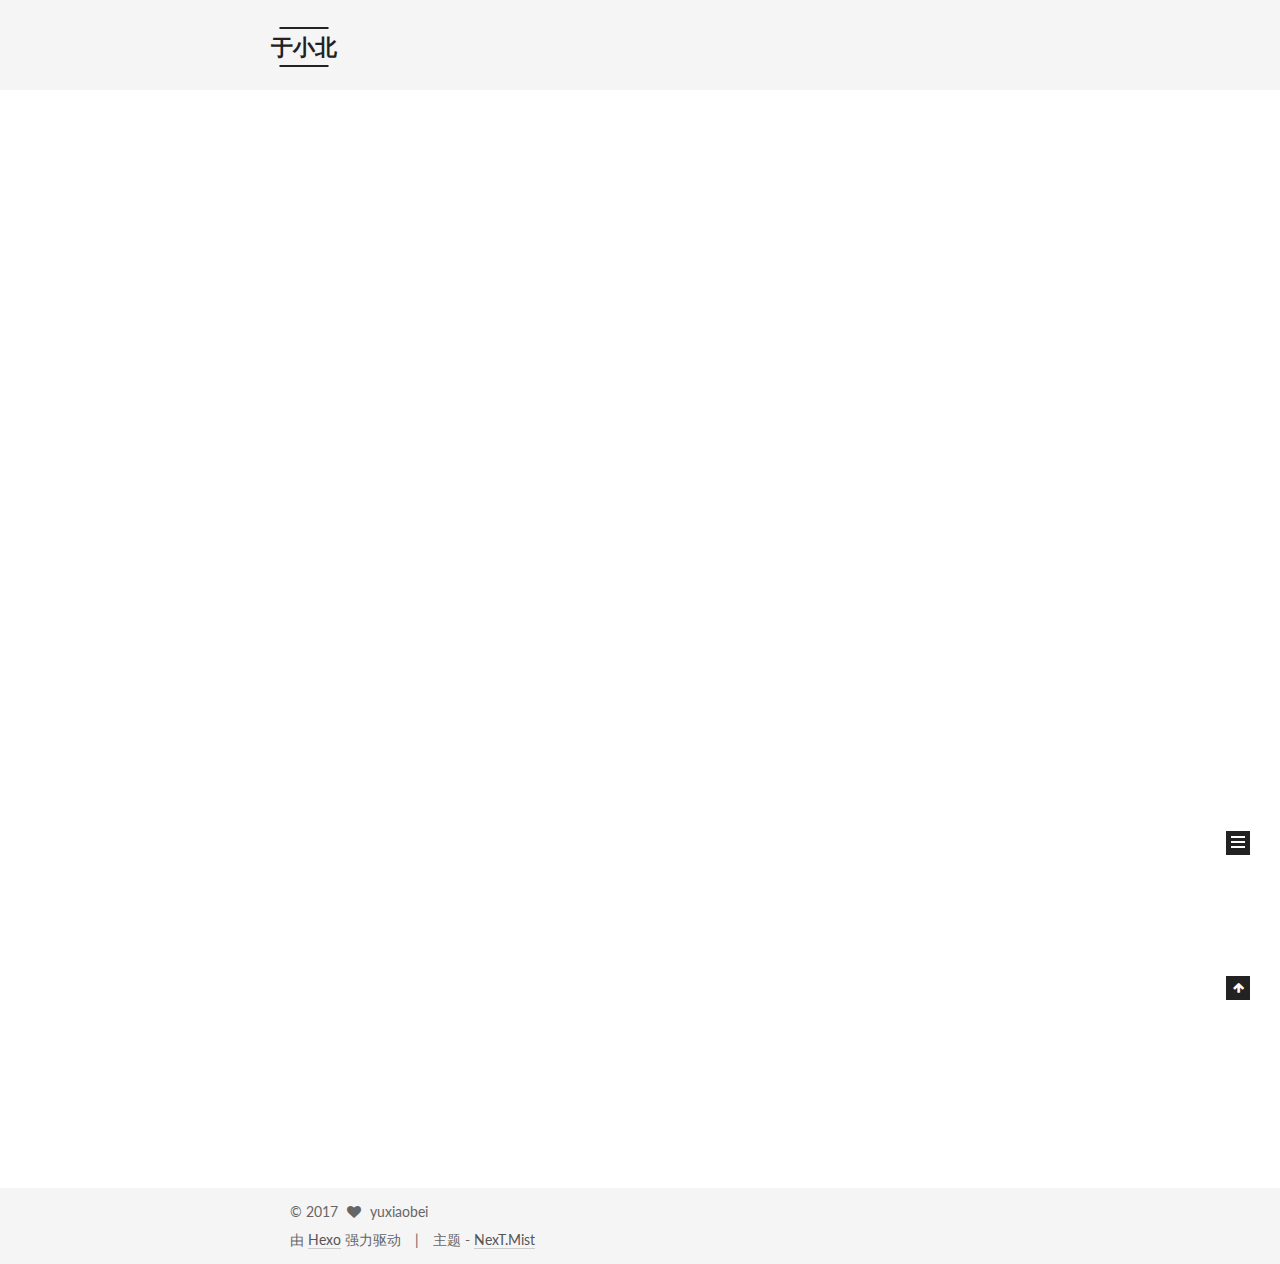
==== commit c20bd60b: "Site updated: 2017-12-09 16:53:42" ====
--- a/index.html
+++ b/index.html
@@ -250,31 +250,45 @@
           </a>
         </li>
       
-        
-        <li class="menu-item menu-item-sitemap">
-          <a href="/sitemap.xml" rel="section">
-            
-              <i class="menu-item-icon fa fa-fw fa-sitemap"></i> <br />
-            
-            站点地图
+
+      
+        <li class="menu-item menu-item-search">
+          
+            <a href="javascript:;" class="popup-trigger">
+          
+            
+              <i class="menu-item-icon fa fa-search fa-fw"></i> <br />
+            
+            搜索
           </a>
         </li>
       
-        
-        <li class="menu-item menu-item-commonweal">
-          <a href="/404/" rel="section">
-            
-              <i class="menu-item-icon fa fa-fw fa-heartbeat"></i> <br />
-            
-            公益404
-          </a>
-        </li>
-      
-
-      
     </ul>
   
 
+  
+    <div class="site-search">
+      
+  <div class="popup search-popup local-search-popup">
+  <div class="local-search-header clearfix">
+    <span class="search-icon">
+      <i class="fa fa-search"></i>
+    </span>
+    <span class="popup-btn-close">
+      <i class="fa fa-times-circle"></i>
+    </span>
+    <div class="local-search-input-wrapper">
+      <input autocomplete="off"
+             placeholder="搜索..." spellcheck="false"
+             type="text" id="local-search-input">
+    </div>
+  </div>
+  <div id="local-search-result"></div>
+</div>
+
+
+
+    </div>
   
 </nav>
 
@@ -303,7 +317,7 @@
   
   
   <div class="post-block">
-    <link itemprop="mainEntityOfPage" href="http://yuxiaobei.me/2017/12/08/hello-world/">
+    <link itemprop="mainEntityOfPage" href="http://yuxiaobei.me/2017/12/09/历经沧桑终不改 洗尽铅华呈素姿/">
 
     <span hidden itemprop="author" itemscope itemtype="http://schema.org/Person">
       <meta itemprop="name" content="yuxiaobei">
@@ -322,7 +336,7 @@
         
           <h1 class="post-title" itemprop="name headline">
                 
-                <a class="post-title-link" href="/2017/12/08/hello-world/" itemprop="url">Hello World</a></h1>
+                <a class="post-title-link" href="/2017/12/09/历经沧桑终不改 洗尽铅华呈素姿/" itemprop="url">历经沧桑终不改 洗尽铅华呈素姿</a></h1>
         
 
         <div class="post-meta">
@@ -334,8 +348,8 @@
               
                 <span class="post-meta-item-text">发表于</span>
               
-              <time title="创建于" itemprop="dateCreated datePublished" datetime="2017-12-08T08:29:46+08:00">
-                2017-12-08
+              <time title="创建于" itemprop="dateCreated datePublished" datetime="2017-12-09T16:50:27+08:00">
+                2017-12-09
               </time>
             
 
@@ -344,6 +358,28 @@
             
           </span>
 
+          
+            <span class="post-category" >
+            
+              <span class="post-meta-divider">|</span>
+            
+              <span class="post-meta-item-icon">
+                <i class="fa fa-folder-o"></i>
+              </span>
+              
+                <span class="post-meta-item-text">分类于</span>
+              
+              
+                <span itemprop="about" itemscope itemtype="http://schema.org/Thing">
+                  <a href="/categories/生活/" itemprop="url" rel="index">
+                    <span itemprop="name">生活</span>
+                  </a>
+                </span>
+
+                
+                
+              
+            </span>
           
 
           
@@ -374,15 +410,21 @@
       
         
           
-            <p>Welcome to <a href="https://hexo.io/" target="_blank" rel="noopener">Hexo</a>! This is your very first post. Check <a href="https://hexo.io/docs/" target="_blank" rel="noopener">documentation</a> for more info. If you get any problems when using Hexo, you can find the answer in <a href="https://hexo.io/docs/troubleshooting.html" target="_blank" rel="noopener">troubleshooting</a> or you can ask me on <a href="https://github.com/hexojs/hexo/issues" target="_blank" rel="noopener">GitHub</a>.</p>
-<h2 id="Quick-Start"><a href="#Quick-Start" class="headerlink" title="Quick Start"></a>Quick Start</h2><h3 id="Create-a-new-post"><a href="#Create-a-new-post" class="headerlink" title="Create a new post"></a>Create a new post</h3><figure class="highlight bash"><table><tr><td class="gutter"><pre><span class="line">1</span><br></pre></td><td class="code"><pre><span class="line">$ hexo new <span class="string">"My New Post"</span></span><br></pre></td></tr></table></figure>
-<p>More info: <a href="https://hexo.io/docs/writing.html" target="_blank" rel="noopener">Writing</a></p>
-<h3 id="Run-server"><a href="#Run-server" class="headerlink" title="Run server"></a>Run server</h3><figure class="highlight bash"><table><tr><td class="gutter"><pre><span class="line">1</span><br></pre></td><td class="code"><pre><span class="line">$ hexo server</span><br></pre></td></tr></table></figure>
-<p>More info: <a href="https://hexo.io/docs/server.html" target="_blank" rel="noopener">Server</a></p>
-<h3 id="Generate-static-files"><a href="#Generate-static-files" class="headerlink" title="Generate static files"></a>Generate static files</h3><figure class="highlight bash"><table><tr><td class="gutter"><pre><span class="line">1</span><br></pre></td><td class="code"><pre><span class="line">$ hexo generate</span><br></pre></td></tr></table></figure>
-<p>More info: <a href="https://hexo.io/docs/generating.html" target="_blank" rel="noopener">Generating</a></p>
-<h3 id="Deploy-to-remote-sites"><a href="#Deploy-to-remote-sites" class="headerlink" title="Deploy to remote sites"></a>Deploy to remote sites</h3><figure class="highlight bash"><table><tr><td class="gutter"><pre><span class="line">1</span><br></pre></td><td class="code"><pre><span class="line">$ hexo deploy</span><br></pre></td></tr></table></figure>
-<p>More info: <a href="https://hexo.io/docs/deployment.html" target="_blank" rel="noopener">Deployment</a></p>
+            <p>要积累，要沉淀，我时常对自己说</p>
+<p>吾日三醒吾身，我时常告诫自己</p>
+<p>曾经，被老师，父母逼着写了多年的日记，以至于很多年对写作没什么好感</p>
+<p>多年以后，发现时间如梭，岁月都在脸上留下了痕迹，自己却未在时光中留下什么印记</p>
+<p>曾经有个大神问我，你从业的时间也很长了，你在这个行业留下了什么，我羞愧的说，什么也没有</p>
+<p>羽泉我很喜欢，曾有这么几句歌词让我怅然若失，还剩下些什么，只剩下两滴冰冻的泪水，一滴化斗酒添一分自醉，一滴沉落于岁月的潮水</p>
+<p>雁过还留痕呢，我还剩下些什么，大概这就是开博的原因吧</p>
+<p>我标榜自己是个中庸的人，不高不矮，不胖不瘦，不帅不丑，不富不穷，不冒进不懦弱</p>
+<p>我也时常告诉自己，宠辱不惊，看庭前花开花落；去留无意，望天空云卷云舒</p>
+<p>或许是和机器待久了，思维也变得逻辑化了，情绪也变得冷淡了</p>
+<p>可是不应该这个样子的，我也是有初心的，我也曾有这美好愿望的，只是慢慢淡了</p>
+<p>所以我也时常告诉自己，勿忘初心</p>
+<p>告诉自己，你要看到每天的变化，为每天的新鲜而兴奋和刺激，迫不及待的想去发现和得到一些东西，为美食为夕阳为知识而渴望和感慨</p>
+<p>对啊，不变的是生活，变化的是生活的内容，要享受人这一生不断变化的过程</p>
+<p>当你我老了，脱下伪装世俗的外表，洗去一切尘埃，希望还是初心不改</p>
 
           
         
@@ -471,7 +513,25 @@
           
 
           
-
+            
+            
+            <div class="site-state-item site-state-categories">
+              <a href="/categories/index.html">
+                <span class="site-state-item-count">1</span>
+                <span class="site-state-item-name">分类</span>
+              </a>
+            </div>
+          
+
+          
+            
+            
+            <div class="site-state-item site-state-tags">
+              <a href="/tags/index.html">
+                <span class="site-state-item-count">1</span>
+                <span class="site-state-item-name">标签</span>
+              </a>
+            </div>
           
 
         </nav>
@@ -599,8 +659,6 @@
   
 
 
-  
-
 
 
 
@@ -628,9 +686,6 @@
 
   
   <script type="text/javascript" src="/lib/fancybox/source/jquery.fancybox.pack.js?v=2.1.5"></script>
-
-  
-  <script type="text/javascript" src="/lib/canvas-nest/canvas-nest.min.js"></script>
 
 
   
@@ -687,6 +742,323 @@
 
   
 
+  <script type="text/javascript">
+    // Popup Window;
+    var isfetched = false;
+    var isXml = true;
+    // Search DB path;
+    var search_path = "search.xml";
+    if (search_path.length === 0) {
+      search_path = "search.xml";
+    } else if (/json$/i.test(search_path)) {
+      isXml = false;
+    }
+    var path = "/" + search_path;
+    // monitor main search box;
+
+    var onPopupClose = function (e) {
+      $('.popup').hide();
+      $('#local-search-input').val('');
+      $('.search-result-list').remove();
+      $('#no-result').remove();
+      $(".local-search-pop-overlay").remove();
+      $('body').css('overflow', '');
+    }
+
+    function proceedsearch() {
+      $("body")
+        .append('<div class="search-popup-overlay local-search-pop-overlay"></div>')
+        .css('overflow', 'hidden');
+      $('.search-popup-overlay').click(onPopupClose);
+      $('.popup').toggle();
+      var $localSearchInput = $('#local-search-input');
+      $localSearchInput.attr("autocapitalize", "none");
+      $localSearchInput.attr("autocorrect", "off");
+      $localSearchInput.focus();
+    }
+
+    // search function;
+    var searchFunc = function(path, search_id, content_id) {
+      'use strict';
+
+      // start loading animation
+      $("body")
+        .append('<div class="search-popup-overlay local-search-pop-overlay">' +
+          '<div id="search-loading-icon">' +
+          '<i class="fa fa-spinner fa-pulse fa-5x fa-fw"></i>' +
+          '</div>' +
+          '</div>')
+        .css('overflow', 'hidden');
+      $("#search-loading-icon").css('margin', '20% auto 0 auto').css('text-align', 'center');
+
+      $.ajax({
+        url: path,
+        dataType: isXml ? "xml" : "json",
+        async: true,
+        success: function(res) {
+          // get the contents from search data
+          isfetched = true;
+          $('.popup').detach().appendTo('.header-inner');
+          var datas = isXml ? $("entry", res).map(function() {
+            return {
+              title: $("title", this).text(),
+              content: $("content",this).text(),
+              url: $("url" , this).text()
+            };
+          }).get() : res;
+          var input = document.getElementById(search_id);
+          var resultContent = document.getElementById(content_id);
+          var inputEventFunction = function() {
+            var searchText = input.value.trim().toLowerCase();
+            var keywords = searchText.split(/[\s\-]+/);
+            if (keywords.length > 1) {
+              keywords.push(searchText);
+            }
+            var resultItems = [];
+            if (searchText.length > 0) {
+              // perform local searching
+              datas.forEach(function(data) {
+                var isMatch = false;
+                var hitCount = 0;
+                var searchTextCount = 0;
+                var title = data.title.trim();
+                var titleInLowerCase = title.toLowerCase();
+                var content = data.content.trim().replace(/<[^>]+>/g,"");
+                var contentInLowerCase = content.toLowerCase();
+                var articleUrl = decodeURIComponent(data.url);
+                var indexOfTitle = [];
+                var indexOfContent = [];
+                // only match articles with not empty titles
+                if(title != '') {
+                  keywords.forEach(function(keyword) {
+                    function getIndexByWord(word, text, caseSensitive) {
+                      var wordLen = word.length;
+                      if (wordLen === 0) {
+                        return [];
+                      }
+                      var startPosition = 0, position = [], index = [];
+                      if (!caseSensitive) {
+                        text = text.toLowerCase();
+                        word = word.toLowerCase();
+                      }
+                      while ((position = text.indexOf(word, startPosition)) > -1) {
+                        index.push({position: position, word: word});
+                        startPosition = position + wordLen;
+                      }
+                      return index;
+                    }
+
+                    indexOfTitle = indexOfTitle.concat(getIndexByWord(keyword, titleInLowerCase, false));
+                    indexOfContent = indexOfContent.concat(getIndexByWord(keyword, contentInLowerCase, false));
+                  });
+                  if (indexOfTitle.length > 0 || indexOfContent.length > 0) {
+                    isMatch = true;
+                    hitCount = indexOfTitle.length + indexOfContent.length;
+                  }
+                }
+
+                // show search results
+
+                if (isMatch) {
+                  // sort index by position of keyword
+
+                  [indexOfTitle, indexOfContent].forEach(function (index) {
+                    index.sort(function (itemLeft, itemRight) {
+                      if (itemRight.position !== itemLeft.position) {
+                        return itemRight.position - itemLeft.position;
+                      } else {
+                        return itemLeft.word.length - itemRight.word.length;
+                      }
+                    });
+                  });
+
+                  // merge hits into slices
+
+                  function mergeIntoSlice(text, start, end, index) {
+                    var item = index[index.length - 1];
+                    var position = item.position;
+                    var word = item.word;
+                    var hits = [];
+                    var searchTextCountInSlice = 0;
+                    while (position + word.length <= end && index.length != 0) {
+                      if (word === searchText) {
+                        searchTextCountInSlice++;
+                      }
+                      hits.push({position: position, length: word.length});
+                      var wordEnd = position + word.length;
+
+                      // move to next position of hit
+
+                      index.pop();
+                      while (index.length != 0) {
+                        item = index[index.length - 1];
+                        position = item.position;
+                        word = item.word;
+                        if (wordEnd > position) {
+                          index.pop();
+                        } else {
+                          break;
+                        }
+                      }
+                    }
+                    searchTextCount += searchTextCountInSlice;
+                    return {
+                      hits: hits,
+                      start: start,
+                      end: end,
+                      searchTextCount: searchTextCountInSlice
+                    };
+                  }
+
+                  var slicesOfTitle = [];
+                  if (indexOfTitle.length != 0) {
+                    slicesOfTitle.push(mergeIntoSlice(title, 0, title.length, indexOfTitle));
+                  }
+
+                  var slicesOfContent = [];
+                  while (indexOfContent.length != 0) {
+                    var item = indexOfContent[indexOfContent.length - 1];
+                    var position = item.position;
+                    var word = item.word;
+                    // cut out 100 characters
+                    var start = position - 20;
+                    var end = position + 80;
+                    if(start < 0){
+                      start = 0;
+                    }
+                    if (end < position + word.length) {
+                      end = position + word.length;
+                    }
+                    if(end > content.length){
+                      end = content.length;
+                    }
+                    slicesOfContent.push(mergeIntoSlice(content, start, end, indexOfContent));
+                  }
+
+                  // sort slices in content by search text's count and hits' count
+
+                  slicesOfContent.sort(function (sliceLeft, sliceRight) {
+                    if (sliceLeft.searchTextCount !== sliceRight.searchTextCount) {
+                      return sliceRight.searchTextCount - sliceLeft.searchTextCount;
+                    } else if (sliceLeft.hits.length !== sliceRight.hits.length) {
+                      return sliceRight.hits.length - sliceLeft.hits.length;
+                    } else {
+                      return sliceLeft.start - sliceRight.start;
+                    }
+                  });
+
+                  // select top N slices in content
+
+                  var upperBound = parseInt('1');
+                  if (upperBound >= 0) {
+                    slicesOfContent = slicesOfContent.slice(0, upperBound);
+                  }
+
+                  // highlight title and content
+
+                  function highlightKeyword(text, slice) {
+                    var result = '';
+                    var prevEnd = slice.start;
+                    slice.hits.forEach(function (hit) {
+                      result += text.substring(prevEnd, hit.position);
+                      var end = hit.position + hit.length;
+                      result += '<b class="search-keyword">' + text.substring(hit.position, end) + '</b>';
+                      prevEnd = end;
+                    });
+                    result += text.substring(prevEnd, slice.end);
+                    return result;
+                  }
+
+                  var resultItem = '';
+
+                  if (slicesOfTitle.length != 0) {
+                    resultItem += "<li><a href='" + articleUrl + "' class='search-result-title'>" + highlightKeyword(title, slicesOfTitle[0]) + "</a>";
+                  } else {
+                    resultItem += "<li><a href='" + articleUrl + "' class='search-result-title'>" + title + "</a>";
+                  }
+
+                  slicesOfContent.forEach(function (slice) {
+                    resultItem += "<a href='" + articleUrl + "'>" +
+                      "<p class=\"search-result\">" + highlightKeyword(content, slice) +
+                      "...</p>" + "</a>";
+                  });
+
+                  resultItem += "</li>";
+                  resultItems.push({
+                    item: resultItem,
+                    searchTextCount: searchTextCount,
+                    hitCount: hitCount,
+                    id: resultItems.length
+                  });
+                }
+              })
+            };
+            if (keywords.length === 1 && keywords[0] === "") {
+              resultContent.innerHTML = '<div id="no-result"><i class="fa fa-search fa-5x" /></div>'
+            } else if (resultItems.length === 0) {
+              resultContent.innerHTML = '<div id="no-result"><i class="fa fa-frown-o fa-5x" /></div>'
+            } else {
+              resultItems.sort(function (resultLeft, resultRight) {
+                if (resultLeft.searchTextCount !== resultRight.searchTextCount) {
+                  return resultRight.searchTextCount - resultLeft.searchTextCount;
+                } else if (resultLeft.hitCount !== resultRight.hitCount) {
+                  return resultRight.hitCount - resultLeft.hitCount;
+                } else {
+                  return resultRight.id - resultLeft.id;
+                }
+              });
+              var searchResultList = '<ul class=\"search-result-list\">';
+              resultItems.forEach(function (result) {
+                searchResultList += result.item;
+              })
+              searchResultList += "</ul>";
+              resultContent.innerHTML = searchResultList;
+            }
+          }
+
+          if ('auto' === 'auto') {
+            input.addEventListener('input', inputEventFunction);
+          } else {
+            $('.search-icon').click(inputEventFunction);
+            input.addEventListener('keypress', function (event) {
+              if (event.keyCode === 13) {
+                inputEventFunction();
+              }
+            });
+          }
+
+          // remove loading animation
+          $(".local-search-pop-overlay").remove();
+          $('body').css('overflow', '');
+
+          proceedsearch();
+        }
+      });
+    }
+
+    // handle and trigger popup window;
+    $('.popup-trigger').click(function(e) {
+      e.stopPropagation();
+      if (isfetched === false) {
+        searchFunc(path, 'local-search-input', 'local-search-result');
+      } else {
+        proceedsearch();
+      };
+    });
+
+    $('.popup-btn-close').click(onPopupClose);
+    $('.popup').click(function(e){
+      e.stopPropagation();
+    });
+    $(document).on('keyup', function (event) {
+      var shouldDismissSearchPopup = event.which === 27 &&
+        $('.search-popup').is(':visible');
+      if (shouldDismissSearchPopup) {
+        onPopupClose();
+      }
+    });
+  </script>
+
 
 
 
--- a/css/main.css
+++ b/css/main.css
@@ -189,7 +189,7 @@
   font-size: 14px;
   line-height: 2;
   color: #555;
-  background: #eee;
+  background: #fff;
 }
 @media (max-width: 767px) {
   body {
@@ -226,51 +226,51 @@
   margin: 20px 0 15px;
 }
 h1 {
+  font-size: 24px;
+}
+@media (max-width: 767px) {
+  h1 {
+    font-size: 20px;
+  }
+}
+h2 {
   font-size: 22px;
 }
 @media (max-width: 767px) {
-  h1 {
+  h2 {
     font-size: 18px;
   }
 }
-h2 {
+h3 {
   font-size: 20px;
 }
 @media (max-width: 767px) {
-  h2 {
+  h3 {
     font-size: 16px;
   }
 }
-h3 {
+h4 {
   font-size: 18px;
 }
 @media (max-width: 767px) {
-  h3 {
+  h4 {
     font-size: 14px;
   }
 }
-h4 {
+h5 {
   font-size: 16px;
 }
 @media (max-width: 767px) {
-  h4 {
+  h5 {
     font-size: 12px;
   }
 }
-h5 {
+h6 {
   font-size: 14px;
 }
 @media (max-width: 767px) {
-  h5 {
+  h6 {
     font-size: 10px;
-  }
-}
-h6 {
-  font-size: 12px;
-}
-@media (max-width: 767px) {
-  h6 {
-    font-size: 8px;
   }
 }
 p {
@@ -434,7 +434,7 @@
 .header-inner {
   margin: 0 auto;
   padding: 100px 0 70px;
-  width: calc(100% - 252px);
+  width: 700px;
 }
 @media (min-width: 1600px) {
   .container .header-inner {
@@ -446,7 +446,7 @@
 }
 .main-inner {
   margin: 0 auto;
-  width: calc(100% - 252px);
+  width: 700px;
 }
 @media (min-width: 1600px) {
   .container .main-inner {
@@ -463,7 +463,7 @@
 .footer-inner {
   box-sizing: border-box;
   margin: 20px auto;
-  width: calc(100% - 252px);
+  width: 700px;
 }
 @media (min-width: 1600px) {
   .container .footer-inner {
@@ -639,8 +639,8 @@
 @media (min-width: 992px) {
   .full-image.full-image.full-image {
     max-width: none;
-    width: 118%;
-    margin: 0 -9%;
+    width: 110%;
+    margin: 25px -5%;
   }
 }
 .blockquote-center,
@@ -928,7 +928,7 @@
   font-size: 14px;
   color: #fff;
   background: #222;
-  border: 2px solid #555;
+  border: 2px solid #222;
   text-decoration: none;
   border-radius: 0;
   transition-property: background-color;
@@ -939,8 +939,8 @@
 .btn:hover,
 .post-button .btn:hover {
   border-color: #222;
-  color: #fff;
-  background: #222;
+  color: #222;
+  background: #fff;
 }
 .btn-bar {
   display: block;
@@ -1045,7 +1045,7 @@
   width: 24px;
   background: #222;
   font-size: 12px;
-  opacity: 0.6;
+  opacity: 1;
   color: #fff;
   cursor: pointer;
   text-align: center;
@@ -1066,7 +1066,7 @@
   }
 }
 .back-to-top.back-to-top-on {
-  bottom: 30px;
+  bottom: 19px;
 }
 .header {
   background: transparent;
@@ -1080,7 +1080,7 @@
 }
 .site-meta {
   margin: 0;
-  text-align: center;
+  text-align: left;
 }
 @media (max-width: 767px) {
   .site-meta {
@@ -1091,12 +1091,12 @@
   position: relative;
   display: inline-block;
   padding: 0 40px;
-  color: #fff;
+  color: #222;
   background: #222;
   border-bottom: none;
 }
 .brand:hover {
-  color: #fff;
+  color: #222;
 }
 .logo {
   display: inline-block;
@@ -1115,7 +1115,7 @@
 .site-subtitle {
   margin-top: 10px;
   font-size: 13px;
-  color: #ddd;
+  color: #999;
 }
 .use-motion .brand {
   opacity: 0;
@@ -1188,8 +1188,7 @@
   transition-timing-function: ease-in-out;
   transition-delay: 0s;
 }
-.menu .menu-item a:hover,
-.menu-item-active a {
+.menu .menu-item a:hover {
   border-bottom-color: #222;
 }
 .menu .menu-item .fa {
@@ -1317,7 +1316,7 @@
 .posts-collapse {
   position: relative;
   z-index: 1010;
-  margin-left: 55px;
+  margin-left: 0;
 }
 .posts-collapse::after {
   content: " ";
@@ -1528,8 +1527,8 @@
 .post-button .btn {
   color: #555;
   font-size: 14px;
-  background: #fff;
-  border-radius: 2px;
+  background: transparent;
+  border-radius: 0;
   line-height: 2;
   margin: 0 4px 8px 4px;
 }
@@ -1721,20 +1720,20 @@
   display: block;
   margin: 0 auto;
   padding: 2px;
-  max-width: 120px;
+  max-width: 96px;
   height: auto;
-  border: 1px solid #eee;
+  border: 2px solid #333;
 }
 .site-author-name {
-  margin: 0;
+  margin: 5px 0 0;
   text-align: center;
-  color: #222;
-  font-weight: 600;
+  color: #f5f5f5;
+  font-weight: normal;
 }
 .site-description {
-  margin-top: 0;
+  margin-top: 5px;
   text-align: center;
-  font-size: 13px;
+  font-size: 14px;
   color: #999;
 }
 .site-state {
@@ -1746,7 +1745,7 @@
 .site-state-item {
   display: inline-block;
   padding: 0 15px;
-  border-left: 1px solid #eee;
+  border-left: 1px solid #333;
 }
 .site-state-item:first-child {
   border-left: none;
@@ -1759,11 +1758,11 @@
   text-align: center;
   color: inherit;
   font-weight: 600;
-  font-size: 16px;
+  font-size: 18px;
 }
 .site-state-item-name {
   font-size: 13px;
-  color: #999;
+  color: inherit;
 }
 .feed-link {
   margin-top: 20px;
@@ -1808,7 +1807,7 @@
   width: 4px;
   height: 4px;
   border-radius: 50%;
-  background: #ffebff;
+  background: #b1f6e5;
 }
 .links-of-blogroll {
   font-size: 13px;
@@ -1838,7 +1837,7 @@
   color: #555;
 }
 .sidebar-nav li:hover {
-  color: #fc6423;
+  color: #f5f5f5;
 }
 .page-post-detail .sidebar-nav-toc {
   padding: 0 5px;
@@ -1847,11 +1846,11 @@
   margin-left: 10px;
 }
 .sidebar-nav .sidebar-nav-active {
-  color: #fc6423;
-  border-bottom-color: #fc6423;
+  color: #87daff;
+  border-bottom-color: #87daff;
 }
 .sidebar-nav .sidebar-nav-active:hover {
-  color: #fc6423;
+  color: #87daff;
 }
 .sidebar-panel {
   display: none;
@@ -1884,12 +1883,12 @@
   transition-timing-function: ease-in-out;
   transition-delay: 0s;
   transition-property: all;
-  color: #666;
+  color: #999;
+  border-bottom-color: #555;
+}
+.post-toc ol a:hover {
+  color: #ccc;
   border-bottom-color: #ccc;
-}
-.post-toc ol a:hover {
-  color: #000;
-  border-bottom-color: #000;
 }
 .post-toc .nav-item {
   overflow: hidden;
@@ -1910,14 +1909,14 @@
   display: block;
 }
 .post-toc .nav .active > a {
-  color: #fc6423;
-  border-bottom-color: #fc6423;
+  color: #87daff;
+  border-bottom-color: #87daff;
 }
 .post-toc .nav .active-current > a {
-  color: #fc6423;
+  color: #87daff;
 }
 .post-toc .nav .active-current > a:hover {
-  color: #fc6423;
+  color: #87daff;
 }
 .footer {
   font-size: 14px;
@@ -2567,420 +2566,324 @@
   }
 }
 .page-post-detail .sidebar-toggle-line {
-  background: #fc6423;
+  background: #87daff;
 }
 .page-post-detail .comments {
   overflow: hidden;
 }
+h1,
+h2,
+h3,
+h4,
+h5,
+h6 {
+  margin: 20px 0 10px;
+}
+p {
+  margin: 0 0 25px 0;
+}
+a {
+  border-bottom-color: #ccc;
+}
+hr {
+  margin: 20px 0;
+  height: 2px;
+}
+.main-inner {
+  margin-top: 80px;
+}
 .header {
-  position: relative;
+  background: #f5f5f5;
+}
+.header-inner {
+  padding: 25px 0 20px;
+}
+.header-inner:before,
+.header-inner:after {
+  content: " ";
+  display: table;
+}
+.header-inner:after {
+  clear: both;
+}
+@media (max-width: 767px) {
+  .header-inner {
+    width: auto;
+    margin-bottom: 50px;
+    padding: 10px;
+  }
+}
+.site-meta {
+  float: left;
+  margin-left: -20px;
+  line-height: normal;
+}
+@media (max-width: 767px) {
+  .site-meta {
+    margin-left: 10px;
+  }
+}
+.site-meta .brand {
+  padding: 2px 1px;
+  background: none;
+}
+@media (max-width: 767px) {
+  .site-meta .brand {
+    display: block;
+  }
+}
+.site-meta .logo {
+  display: none;
+}
+.site-meta .site-title {
+  font-size: 22px;
+  font-weight: bolder;
+}
+@media (max-width: 767px) {
+  .site-meta .site-title {
+    line-height: 34px;
+  }
+}
+.logo-line-before,
+.logo-line-after {
+  display: block;
+  overflow: hidden;
   margin: 0 auto;
   width: 75%;
 }
-@media (min-width: 768px) and (max-width: 991px) {
-  .header {
-    width: auto;
-  }
-}
-@media (max-width: 767px) {
-  .header {
-    width: auto;
-  }
-}
-.header-inner {
-  position: absolute;
-  top: 0;
-  overflow: hidden;
+@media (max-width: 767px) {
+  .logo-line-before,
+  .logo-line-after {
+    display: none;
+  }
+}
+.logo-line-before i,
+.logo-line-after i {
+  position: relative;
+  display: block;
+  height: 2px;
+  background: #222;
+}
+@media (max-width: 767px) {
+  .logo-line-before i,
+  .logo-line-after i {
+    height: 3px;
+  }
+}
+.use-motion .logo-line-before i {
+  left: -100%;
+}
+.use-motion .logo-line-after i {
+  right: -100%;
+}
+.site-subtitle {
+  display: none;
+}
+.site-nav-toggle {
+  position: static;
+  float: right;
+}
+.menu {
+  float: right;
+  margin: 8px 0 0 0;
+}
+@media (max-width: 767px) {
+  .menu {
+    margin: 20px 0 0 0;
+    padding: 0;
+  }
+}
+.menu br {
+  display: none;
+}
+.menu .menu-item {
+  margin: 0;
+}
+@media (max-width: 767px) {
+  .menu .menu-item {
+    display: block;
+  }
+}
+.menu .menu-item a {
+  padding: 0 10px;
+  background: none;
+  border: none;
+  border-radius: 2px;
+  transition-property: background;
+}
+@media (max-width: 767px) {
+  .menu .menu-item a {
+    text-align: left;
+  }
+}
+.menu .menu-item a:hover {
+  background: #e1e1e1;
+}
+.menu a::before {
+  display: none;
+}
+@media (max-width: 767px) {
+  .menu a::before {
+    display: block;
+  }
+}
+@media (max-width: 767px) {
+  .menu {
+    float: none;
+  }
+}
+.site-search form {
+  display: none;
+}
+.posts-expand {
+  padding-top: 0;
+}
+.posts-expand .post-title,
+.posts-expand .post-meta {
+  text-align: left;
+}
+@media (max-width: 767px) {
+  .posts-expand .post-title,
+  .posts-expand .post-meta {
+    text-align: center;
+  }
+}
+.posts-expand .post-eof {
+  display: none;
+}
+.posts-expand .post {
+  margin-top: 120px;
+}
+.posts-expand .post:first-child {
+  margin-top: 0;
+}
+.posts-expand .post-meta {
+  margin-top: 5px;
+  margin-bottom: 20px;
+}
+.posts-expand .post-title {
+  position: relative;
+  font-size: 26px;
+  font-weight: 400;
+}
+@media (max-width: 767px) {
+  .posts-expand .post-title {
+    font-size: 20px;
+  }
+}
+@media (min-width: 1600px) {
+  .posts-expand .post-title {
+    font-size: 26px;
+  }
+}
+.posts-expand .post-title:hover:before {
+  background: #222;
+}
+.posts-expand .post-body img {
+  margin: 0;
+}
+.posts-expand .post-tags {
+  text-align: left;
+}
+.posts-expand .post-tags a {
+  padding: 1px 5px;
+  background: #f5f5f5;
+  border-bottom: none;
+}
+.posts-expand .post-tags a:hover {
+  background: #ccc;
+}
+.posts-expand .post-nav {
+  margin-top: 40px;
+}
+.post-button {
+  margin-top: 20px;
+  text-align: left;
+}
+.post-button a {
+  margin: 0 8px 8px 0 !important;
   padding: 0;
-  width: 240px;
-  background: #fff;
-  box-shadow: 0 2px 2px 0 rgba(0,0,0,0.12), 0 3px 1px -2px rgba(0,0,0,0.06), 0 1px 5px 0 rgba(0,0,0,0.12);
-  border-radius: initial;
+  font-size: 14px;
+  color: #666;
+  background: none;
+  border: none;
+  border-bottom: 2px solid #666;
+  transition-property: border;
+}
+@media (max-width: 767px) {
+  .post-button a {
+    font-size: 12px;
+  }
 }
 @media (min-width: 1600px) {
-  .container .header-inner {
-    width: 240px;
-  }
-}
-@media (min-width: 768px) and (max-width: 991px) {
-  .header-inner {
-    position: relative;
-    width: auto;
-    border-radius: initial;
-  }
-}
-@media (max-width: 767px) {
-  .header-inner {
-    position: relative;
-    width: auto;
-    border-radius: initial;
-  }
-}
-.main:before,
-.main:after {
-  content: " ";
-  display: table;
-}
-.main:after {
-  clear: both;
-}
-@media (min-width: 768px) and (max-width: 991px) {
-  .main {
-    padding-bottom: 100px;
-  }
-}
-@media (max-width: 767px) {
-  .main {
-    padding-bottom: 100px;
-  }
-}
-.container .main-inner {
-  width: 75%;
-}
-@media (min-width: 768px) and (max-width: 991px) {
+  .post-button a {
+    font-size: 16px;
+  }
+}
+.post-button a:hover {
+  border-bottom-color: #222;
+}
+.links-of-blogroll-inline .links-of-blogroll-item {
+  display: inline-block;
+}
+.btn {
+  padding: 0 10px;
+  border-width: 2px;
+  border-radius: 0;
+}
+.headband {
+  display: none;
+}
+.site-search {
+  position: relative;
+  float: right;
+  margin-top: 5px;
+  padding-top: 3px;
+}
+@media (max-width: 767px) {
+  .site-search {
+    float: none;
+    padding: 0 10px;
+  }
+}
+@media (max-width: 767px) {
   .container .main-inner {
     width: auto;
   }
 }
-@media (max-width: 767px) {
-  .container .main-inner {
-    width: auto;
-  }
-}
-.content-wrap {
-  float: right;
-  box-sizing: border-box;
-  padding: 40px;
-  width: calc(100% - 252px);
-  background: #fff;
-  min-height: 700px;
-  box-shadow: 0 2px 2px 0 rgba(0,0,0,0.12), 0 3px 1px -2px rgba(0,0,0,0.06), 0 1px 5px 0 rgba(0,0,0,0.12);
-  border-radius: initial;
-}
-@media (min-width: 768px) and (max-width: 991px) {
-  .content-wrap {
-    width: 100%;
-    padding: 20px;
-    border-radius: initial;
-  }
-}
-@media (max-width: 767px) {
-  .content-wrap {
-    width: 100%;
-    padding: 20px;
-    min-height: auto;
-    border-radius: initial;
-  }
-}
-.sidebar {
-  position: static;
-  float: left;
-  margin-top: 300px;
-  width: 240;
-  background: #eee;
-  box-shadow: none;
-}
-@media (min-width: 768px) and (max-width: 991px) {
-  .sidebar {
-    display: none;
-  }
-}
-@media (max-width: 767px) {
-  .sidebar {
-    display: none;
-  }
-}
-.sidebar-toggle {
+.page-post-detail .post-title,
+.page-post-detail .post-meta {
+  text-align: center;
+}
+.page-post-detail .post-title:before {
   display: none;
 }
+.page-post-detail .post-meta {
+  margin-bottom: 60px;
+}
+.pagination {
+  margin: 120px 0 0;
+  text-align: left;
+}
+@media (max-width: 767px) {
+  .pagination {
+    margin: 80px 10px 0;
+    text-align: center;
+  }
+}
+.footer {
+  margin-top: 80px;
+  padding: 10px 0;
+  background: #f5f5f5;
+  color: #666;
+}
 .footer-inner {
-  width: 75%;
-  padding-left: 260px;
-}
-@media (min-width: 768px) and (max-width: 991px) {
+  margin: 0 auto;
+  text-align: left;
+}
+@media (max-width: 767px) {
   .footer-inner {
     width: auto;
-    padding-left: 0 !important;
-    padding-right: 0 !important;
-  }
-}
-@media (max-width: 767px) {
-  .footer-inner {
-    width: auto;
-    padding-left: 0 !important;
-    padding-right: 0 !important;
-  }
-}
-.sidebar-position-right .header-inner {
-  right: 0;
-}
-.sidebar-position-right .content-wrap {
-  float: left;
-}
-.sidebar-position-right .sidebar {
-  float: right;
-}
-.sidebar-position-right .footer-inner {
-  padding-left: 0;
-  padding-right: 260px;
-}
-.site-brand-wrapper {
-  position: relative;
-}
-.site-meta {
-  padding: 20px 0;
-  color: #fff;
-  background: #222;
-}
-@media (min-width: 768px) and (max-width: 991px) {
-  .site-meta {
-    box-shadow: 0 0 16px rgba(0,0,0,0.5);
-  }
-}
-@media (max-width: 767px) {
-  .site-meta {
-    box-shadow: 0 0 16px rgba(0,0,0,0.5);
-  }
-}
-.brand {
-  padding: 0;
-  background: none;
-}
-.brand:hover {
-  color: #fff;
-}
-.site-subtitle {
-  margin: 10px 10px 0;
-  font-weight: initial;
-}
-.site-search form {
-  display: none;
-}
-.site-nav {
-  border-top: none;
-}
-@media (min-width: 768px) and (max-width: 991px) {
-  .site-nav {
-    display: none !important;
-  }
-}
-@media (min-width: 768px) and (max-width: 991px) {
-  .site-nav-on {
-    display: block !important;
-  }
-}
-.menu .menu-item {
-  display: block;
-  margin: 0;
-}
-.menu .menu-item a {
-  position: relative;
-  box-sizing: border-box;
-  padding: 5px 20px;
-  text-align: left;
-  line-height: inherit;
-  transition-property: background-color;
-  transition-duration: 0.2s;
-  transition-timing-function: ease-in-out;
-  transition-delay: 0s;
-}
-.menu .menu-item a:hover,
-.menu-item-active a {
-  background: #f9f9f9;
-  border-bottom-color: #fff;
-}
-.menu .menu-item br {
-  display: none;
-}
-.menu-item-active a:after {
-  content: " ";
-  position: absolute;
-  top: 50%;
-  margin-top: -3px;
-  right: 15px;
-  width: 6px;
-  height: 6px;
-  border-radius: 50%;
-  background-color: #bbb;
-}
-.btn-bar {
-  background-color: #fff;
-}
-.site-nav-toggle {
-  left: 20px;
-  top: 50%;
-  -webkit-transform: translateY(-50%);
-  -webkit-transform: translateY(-50%);
-  -moz-transform: translateY(-50%);
-  -ms-transform: translateY(-50%);
-  -o-transform: translateY(-50%);
-  transform: translateY(-50%);
-}
-@media (min-width: 768px) and (max-width: 991px) {
-  .site-nav-toggle {
-    display: block;
-  }
-}
-.use-motion .sidebar .motion-element {
-  opacity: 1;
-}
-.sidebar {
-  display: none;
-  right: auto;
-  bottom: auto;
-  -webkit-transform: none;
-}
-.sidebar-inner {
-  box-sizing: border-box;
-  width: 240px;
-  color: #555;
-  background: #fff;
-  box-shadow: 0 2px 2px 0 rgba(0,0,0,0.12), 0 3px 1px -2px rgba(0,0,0,0.06), 0 1px 5px 0 rgba(0,0,0,0.12), 0 -1px 0.5px 0 rgba(0,0,0,0.09);
-  border-radius: initial;
-}
-.sidebar-inner.affix {
-  position: fixed;
-  top: 12px;
-}
-.site-overview {
-  margin: 0 2px;
-  text-align: left;
-}
-.site-author:before,
-.site-author:after {
-  content: " ";
-  display: table;
-}
-.site-author:after {
-  clear: both;
-}
-.sidebar a {
-  color: #555;
-}
-.sidebar a:hover {
-  color: #222;
-}
-.links-of-author-item a:before {
-  display: none;
-}
-.links-of-author-item a {
-  border-bottom: none;
-  text-decoration: underline;
-}
-.feed-link {
-  border-top: 1px dotted #ccc;
-  border-bottom: 1px dotted #ccc;
-  text-align: center;
-}
-.feed-link a {
-  display: block;
-  color: #fc6423;
-  border: none;
-}
-.feed-link a:hover {
-  background: none;
-  color: #e34603;
-}
-.feed-link a:hover i {
-  color: #e34603;
-}
-.links-of-author:before,
-.links-of-author:after {
-  content: " ";
-  display: table;
-}
-.links-of-author:after {
-  clear: both;
-}
-.links-of-author-item {
-  margin: 5px 0 0;
-  width: 50%;
-}
-.links-of-author-item a {
-  box-sizing: border-box;
-  display: inline-block;
-  margin-right: 0;
-  margin-bottom: 0;
-  padding: 0 5px;
-  overflow: hidden;
-  white-space: nowrap;
-  text-overflow: ellipsis;
-}
-.links-of-author-item a {
-  display: block;
-  text-decoration: none;
-}
-.links-of-author-item a:hover {
-  border-radius: 4px;
-  background: #eee;
-}
-.links-of-author-item .fa {
-  margin-right: 2px;
-  font-size: 16px;
-}
-.links-of-author-item .fa-globe {
-  font-size: 15px;
-}
-.links-of-blogroll {
-  margin-top: 20px;
-  padding: 3px 0 0;
-  border-top: 1px dotted #ccc;
-}
-.links-of-blogroll-title {
-  margin-top: 0;
-}
-.links-of-blogroll-item {
-  padding: 0;
-}
-.links-of-blogroll-inline:before,
-.links-of-blogroll-inline:after {
-  content: " ";
-  display: table;
-}
-.links-of-blogroll-inline:after {
-  clear: both;
-}
-.links-of-blogroll-inline .links-of-blogroll-item {
-  margin: 5px 0 0;
-  width: 50%;
-}
-.links-of-blogroll-inline .links-of-blogroll-item a {
-  box-sizing: border-box;
-  display: inline-block;
-  margin-right: 0;
-  margin-bottom: 0;
-  padding: 0 5px;
-  overflow: hidden;
-  white-space: nowrap;
-  text-overflow: ellipsis;
-}
-@media (max-width: 767px) {
-  .post-body {
-    text-align: justify;
-  }
-}
-.content-wrap {
-  padding: initial;
-  background: initial;
-  box-shadow: initial;
-  border-radius: initial;
-}
-.post-block {
-  margin-bottom: 12px;
-  background: #fff;
-  padding: 40px;
-  box-shadow: 0 2px 2px 0 rgba(0,0,0,0.12), 0 3px 1px -2px rgba(0,0,0,0.06), 0 1px 5px 0 rgba(0,0,0,0.12);
-  border-radius: initial;
-}
-.posts-expand {
-  padding-top: initial;
-}
-.post-eof {
-  display: none !important;
-}
-.main {
-  padding-bottom: initial;
-}
-.footer {
-  bottom: auto;
-}
+    text-align: center;
+  }
+}
